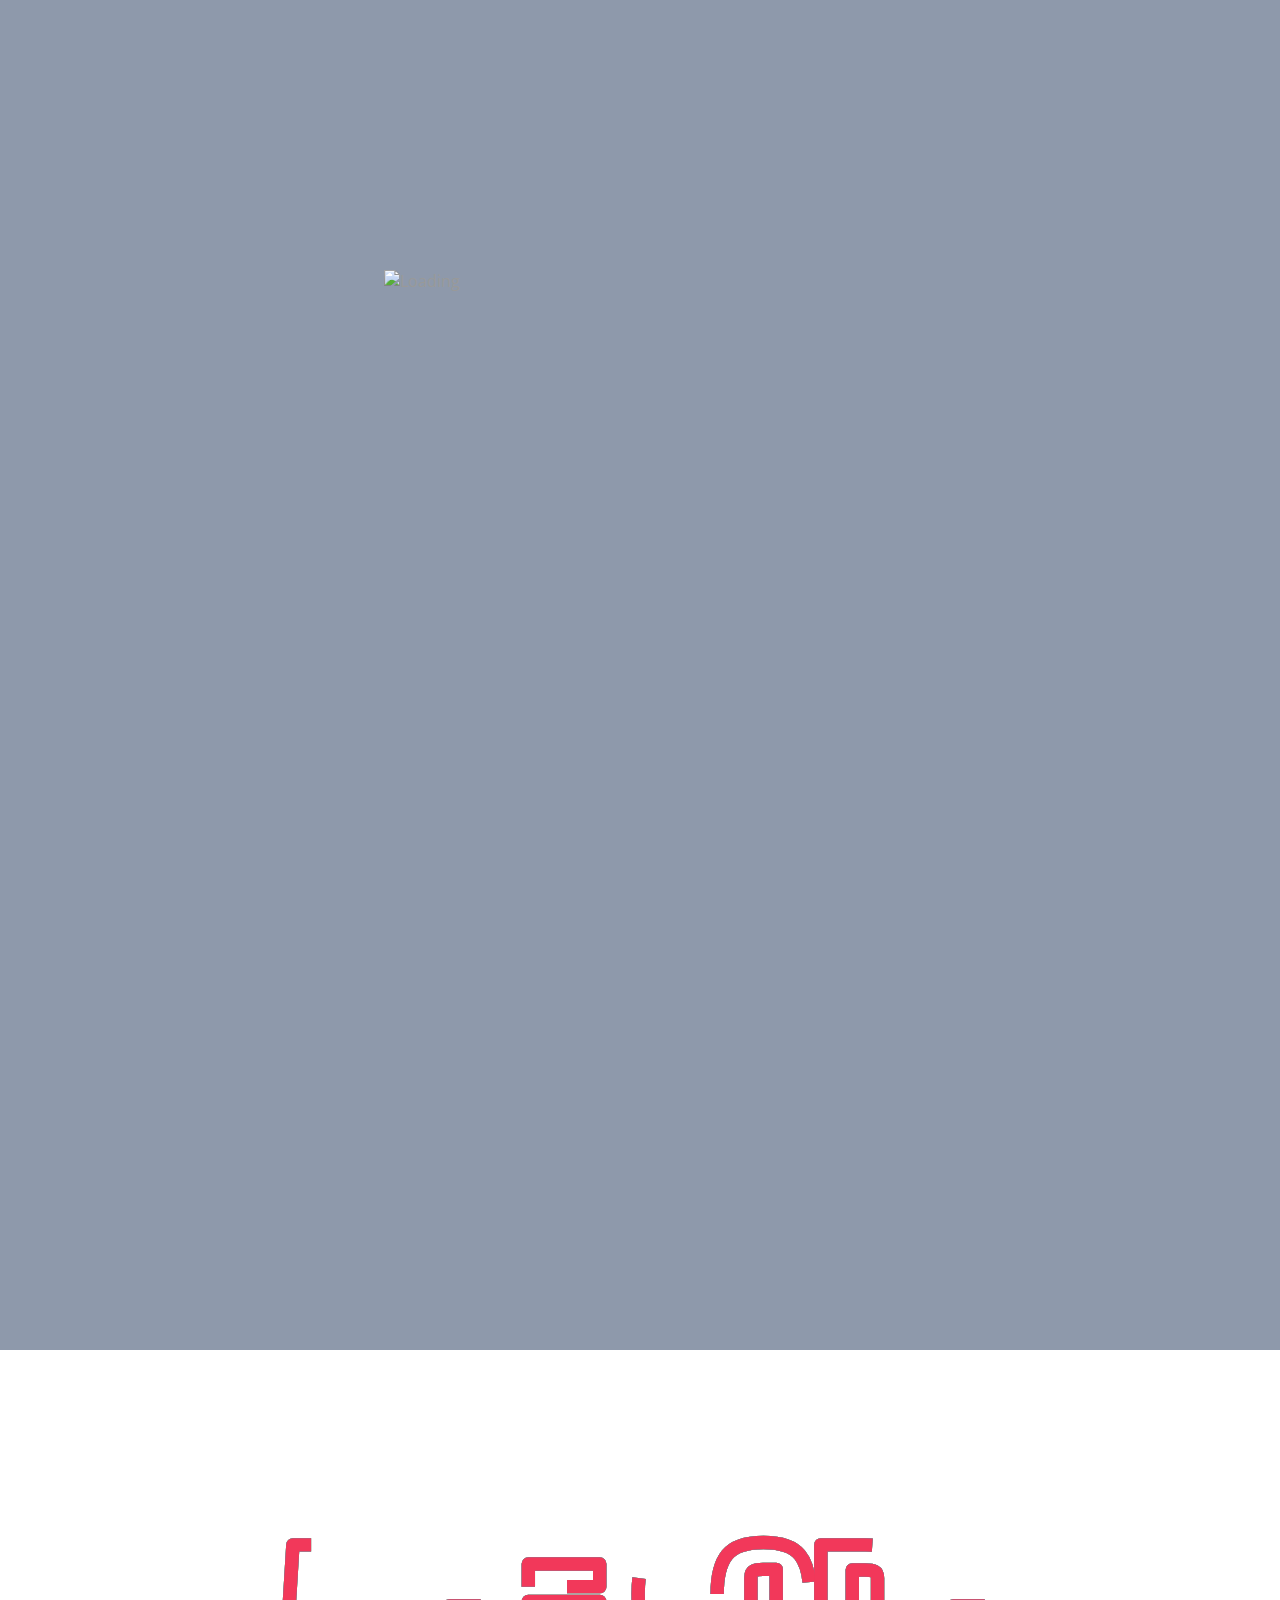
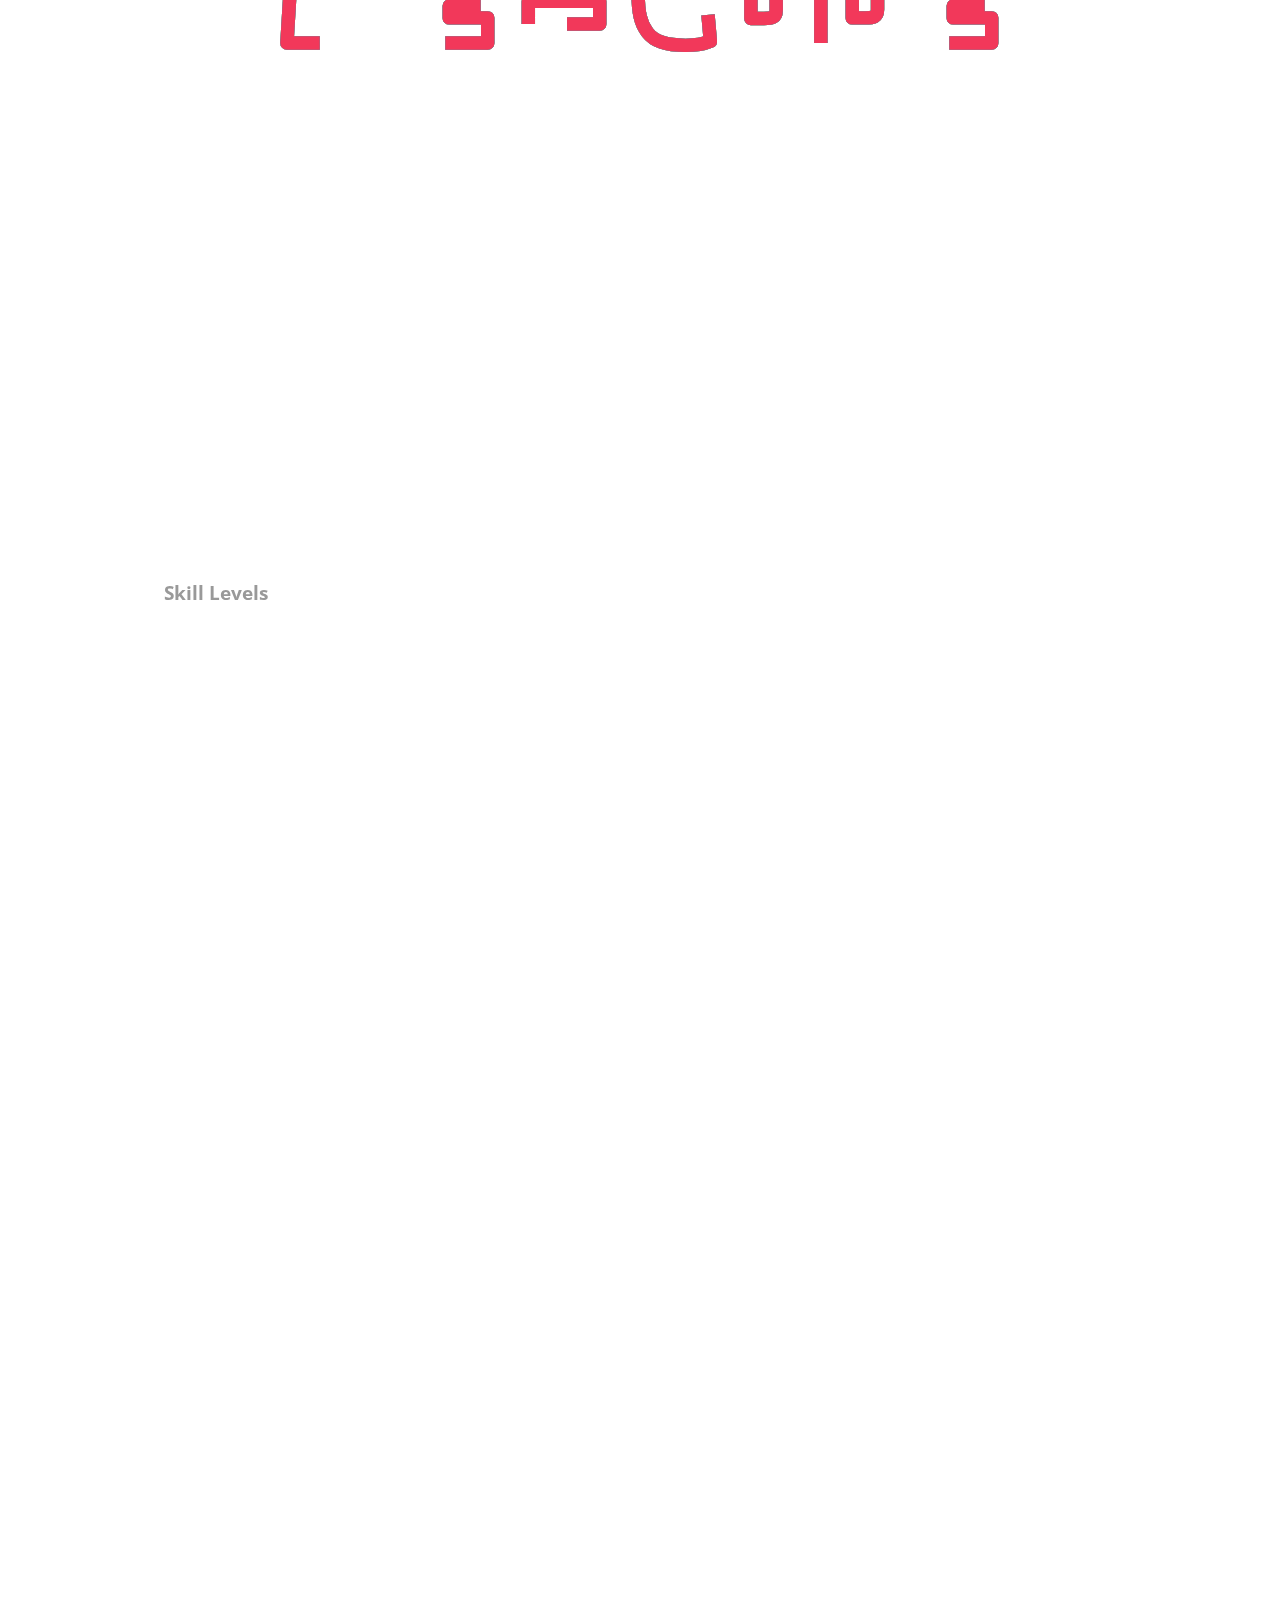
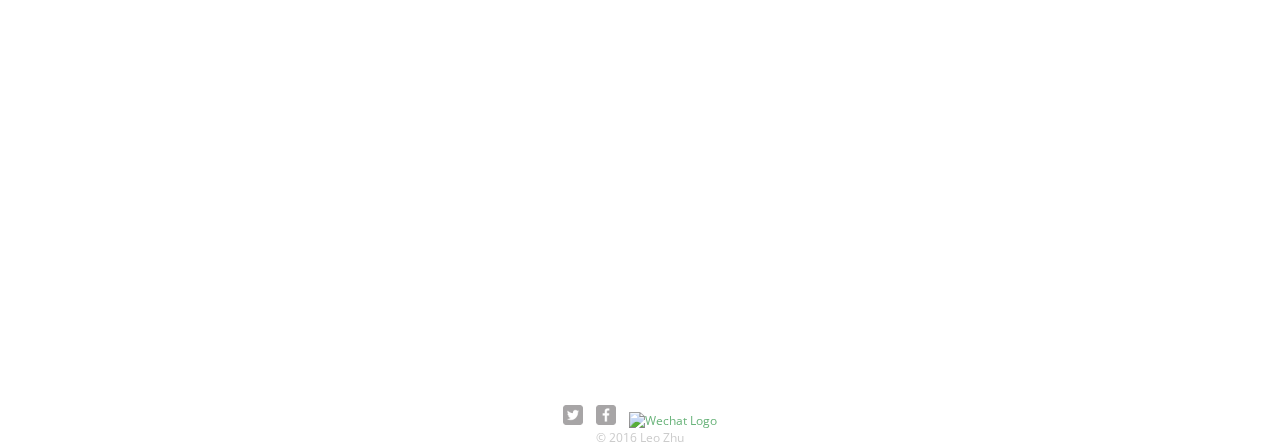
==== index.html @ d6ce80a2 "Add files via upload" ====
<!DOCTYPE html>
<html>
	<head>
		<meta charset="utf-8">
		<title>Leo Zhu | Student | Designer | Developer</title>
		<link rel="stylesheet" href="css/normalize.css">
		<link href="https://fonts.googleapis.com/css?family=Changa+One|Open+Sans:400,400i,700,700i,800" rel="stylesheet">
		<link rel="stylesheet" href="css/main.css">
		<link rel="stylesheet" href="css/responsive.css">
		<script src="js/jquery-3.1.1.min.js"></script>
		<meta name="viewport" content="width=device-width, initial-scale=1.0">
	</head>

	<body>
	<img src="img/background.jpg" alt="" id="bg">
	
	<div id="loader">
		<img src="img/bars.svg" alt="Loading" height="20%" width="20%">
	</div>
	
	<div id="entire-page">
	<div class="header">
		<a href="index.html" id="logo">
				<h1>Leo Zhu</h1>
				<h2>Student | Designer | Developer</h2>
			</a>
			<nav>
				<ul>
					<li><a href="#portfolio"  id="scrollToPortfolio" class="svg-wrapper">
						<svg height="60" width="120" xmlns="http://www.w3.org/2000/svg" class="svg-rect">
							<rect class="shape" height="60" width="120" />
						</svg>
						<div class="text">Portfolio</div>
					</a></li>
					<li><a href="#about" id="scrollToAbout" class="svg-wrapper">
						<svg height="60" width="120" xmlns="http://www.w3.org/2000/svg" class="svg-rect">
							<rect class="shape" height="60" width="120" />3
						</svg>
						<div class="text">About</div>
					</a></li>
					<li><a href="#contact" id="scrollToContact" class="svg-wrapper">
						<svg height="60" width="120" xmlns="http://www.w3.org/2000/svg" class="svg-rect">
							<rect class="shape" height="60" width="120" />
						</svg>
						<div class="text">Contact</div>
					</a></li>
				</ul>
			</nav>
			</div>
	
<div class="hero" id="particles-js">
   <div class="w wave1"></div>
   <div class="w wave2"></div>
   <div class="w wave3"></div>
   <div class="w wave4"></div>
</div>
		
		
		
		
		<div>
		<svg viewBox="0 0 600 200" class="animated-text">
  <!-- Symbol with text -->
  <symbol id="s-text">
    <text id="portfolio" text-anchor="middle"
          x="50%"
          y="35%"
          dy=".35em"
          class="text--line"
          >
      Hi, I am Leo Zhu.
    </text>    
  </symbol>
  
  <!-- Clippath  with text -->
  <clippath id="cp-text">
    <text text-anchor="middle"
          x="50%"
          y="35%"
          dy=".35em"
          class="text--line"
          >
      Hi, I am Leo Zhu.
    </text>
  </clippath>
  

  <!-- Group for shadow -->
  <g clip-path="url(#cp-text)" class="shadow">
    <rect
          width="100%"
          height="100%"         
          class="anim-shape anim-shape--shadow"
          ></rect>
  </g>

  <!-- Group with clippath for text-->
  <g clip-path="url(#cp-text)" class="colortext">
    <!-- Animated shapes inside text -->
    <rect
          width="100%"
          height="100%"         
          class="anim-shape"
          ></rect>
    <rect
          width="80%"
          height="100%"         
          class="anim-shape"
          ></rect>
    <rect
          width="60%"
          height="100%"         
          class="anim-shape"
          ></rect>
    <rect
          width="40%"
          height="100%"         
          class="anim-shape"
          ></rect>
    <rect
          width="20%"
          height="100%"         
          class="anim-shape"
          ></rect>
  </g>

  <!-- Transparent copy of text to keep
         patterned text selectable -->
  <use xlink:href="#s-text"
       class="text--transparent"></use>
</svg>
	<div id="wrapper">
			<section>
				<ul id="gallery">
					<li class="pop-in">
						<a href="https://itunes.apple.com/app/id1145043890"> 
							<img src = "img/Number-Chain!.png" alt="">
							<p>"Number Chain!" is now avaiable on iTunes Store for both iPhone and iPad</p>
						</a>
					</li>
					<li class="pop-in">
						<a href="img/achievement.png"> 
							<img src = "img/achievement.png" alt="">
							<p>Academic achievement</p>
						</a>
					</li>
					<li class="pop-in">
						<a href="img/big-data-weather.png"> 
							<img src = "img/big-data-weather.png" alt="">
							<p>Big data weather assignment with Java</p>
						</a>
					</li>
					<li class="pop-in">
						<a href="img/pacman.png"> 
							<img src = "img/pacman.png" alt="">
							<p>Pacman game created with Java and Artificial Intelligence</p>
						</a>
					</li>
					<li class="pop-in">
						<a href="img/labyrinth-board-game.png"> 
							<img src = "img/labyrinth-board-game.png" alt="">
							<p>Labyrinth board game with Java and Artificial Intelligence</p>
						</a>
					</li>
					<li class="pop-in">
						<a href="img/mission-impossible.png"> 
							<img src = "img/mission-impossible.png" alt="">
							<p>Mission Impossible with JavaFx (self-made "The World's Hardest Game" with level builder)</p>
						</a>
					</li>
					<li class="pop-in">
						<a href="img/cai-mathematics.png"> 
							<img src = "img/cai-mathematics.png" alt="">
							<p>CAI system for mathematics created with Java</p>
						</a>
					</li>
					<li class="pop-in">
						<a href="img/fractal.png"> 
							<img src = "img/fractal.png" alt="">
							<p>Experimenting with fractal using Java</p>
						</a>
					</li>
					<li class="pop-in">
						<a href="img/face-detection.png"> 
							<img src = "img/face-detection.png" alt="">
							<p>Face Detection With Java and OpenCV.(Haar Cascade and Lbp Cascade)</p>
						</a>
					</li>
				</ul>
			</section>
			</div>
			</div>

			<div>
			<svg viewBox="0 0 600 300" id="rotating-text" >

  <!-- Symbol -->
  <symbol id="r-text">
    <text id="about" text-anchor="middle"
          x="50%" y="50%" dy=".35em">
      ME = Code
    </text>
  </symbol>  

  <!-- Duplicate symbols -->
  <use xlink:href="#r-text" class="text"
       ></use>
  <use xlink:href="#r-text" class="text"
       ></use>
  <use xlink:href="#r-text" class="text"
       ></use>
  <use xlink:href="#r-text" class="text"
       ></use>
  <use xlink:href="#r-text" class="text"
       ></use>

</svg>
			<div id="wrapper">
			<section class="fadeinup">
				<img src="img/LeoZhuProfilePicture.jpg" alt="Picture of Leo Zhu" class="profile-photo">
				<h3>About me</h3>
				<p>Hi, my name is Leo Zhu! This is my personal portfolio featuring all the awesome stuffs that I did in the past or that I am currently working on.</p>
				<p>I am currently a first-year student at the University of Waterloo, who have fair amount of experiences in Java, C#, and Unity3d.
				I am majoring in Computer Science, and I am learning more about Javascript, C++, Html, Python, Racket, Css, and even more.</p>
				<p>Simply click on the "<a href="index.html">Portfolio</a>" and see what I have accomplished in the past.</p>
				<p>If you want to be a friend of mine, check me out on facebook. <a href="https://www.facebook.com/leo.zhu.7927">Leo Zhu</a>
				<br>Or if you use wechat, friend me on wechat as well. <a href="http://weixin.qq.com/r/CFrz6_TE67mUraCI9w8a">Leo, Wechat ID: fgjk123fj</a>
				(Link only work on mobile version)</br></p>
				<p>If you would like to follow me on Twitter, my username is <a href="https://twitter.com/leozhu98">@leozhu98</a></p>
			</section>

			<section>
				<h3><br>Skill Levels</br></h3>
				<div>
<div class="skillbar clearfix pop-in" data-percent="50%">
	<div class="skillbar-title" style="background: #d35400;"><span>HTML</span></div>
	<div class="skillbar-left">
		<div class="skillbar-bar" style="background: #e67e22;"></div>
		<div class="skill-bar-percent">50%</div>
	</div>
</div> <!-- End Skill Bar -->

<div class="skillbar clearfix pop-in" data-percent="30%">
	<div class="skillbar-title" style="background: #2980b9;"><span>CSS</span></div>
	<div class="skillbar-left">
	<div class="skillbar-bar" style="background: #3498db;"></div>
	<div class="skill-bar-percent">30%</div>
	</div>
</div> <!-- End Skill Bar -->

<div class="skillbar clearfix pop-in" data-percent="40%">
	<div class="skillbar-title" style="background: #2c3e50;"><span>JQUERY</span></div>
	<div class="skillbar-left">
	<div class="skillbar-bar" style="background: #33495E;"></div>
	<div class="skill-bar-percent">40%</div>
	</div>
</div> <!-- End Skill Bar -->

<div class="skillbar clearfix pop-in" data-percent="10%">
	<div class="skillbar-title" style="background: #46465e;"><span>SVG</span></div>
	<div class="skillbar-left">
	<div class="skillbar-bar" style="background: #5a68a5;"></div>
	<div class="skill-bar-percent">10%</div>
	</div>
</div> <!-- End Skill Bar -->

<div class="skillbar clearfix pop-in" data-percent="90%">
	<div class="skillbar-title" style="background: #333333;"><span>JAVA</span></div>
	<div class="skillbar-left">
	<div class="skillbar-bar" style="background: #525252;"></div>
	<div class="skill-bar-percent">90%</div>
	</div>
</div> <!-- End Skill Bar -->

<div class="skillbar clearfix pop-in" data-percent="50%">
	<div class="skillbar-title" style="background: #27ae60;"><span>C++</span></div>
	<div class="skillbar-left">
	<div class="skillbar-bar" style="background: #2ecc71;"></div>
	<div class="skill-bar-percent">50%</div>
	</div>
</div> <!-- End Skill Bar -->

<div class="skillbar clearfix pop-in" data-percent="60%">
	<div class="skillbar-title" style="background: #124e8c;"><span>C#</span></div>
	<div class="skillbar-left">
	<div class="skillbar-bar" style="background: #4288d0;"></div>
	<div class="skill-bar-percent">60%</div>
	</div>
</div> <!-- End Skill Bar -->

<div class="skillbar clearfix pop-in" data-percent="10%">
	<div class="skillbar-title" style="background: #d35400;"><span>PYTHON</span></div>
	<div class="skillbar-left">
	<div class="skillbar-bar" style="background: #e67e22;"></div>
	<div class="skill-bar-percent">10%</div>
	</div>
</div> <!-- End Skill Bar -->

<div class="skillbar clearfix pop-in" data-percent="55%">
	<div class="skillbar-title" style="background: #2980b9;"><span>RACKET</span></div>
		<div class="skillbar-left">
		<div class="skillbar-bar" style="background: #3498db;"></div>
		<div class="skill-bar-percent">55%</div>
	</div>
</div> <!-- End Skill Bar -->

<div class="skillbar clearfix pop-in" data-percent="65%">
	<div class="skillbar-title" style="background: #2c3e50;"><span>UNITY3D</span></div>
	<div class="skillbar-left">
	<div class="skillbar-bar" style="background: #33495E;"></div>
	<div class="skill-bar-percent">65%</div>
	</div>
</div> <!-- End Skill Bar -->

<div class="skillbar clearfix pop-in" data-percent="5%">
	<div class="skillbar-title" style="background: #46465e;"><span>BLENDER</span></div>
	<div class="skillbar-left">
	<div class="skillbar-bar" style="background: #5a68a5;"></div>
	<div class="skill-bar-percent">5%</div>
	</div>
</div> <!-- End Skill Bar -->

<div class="skillbar clearfix pop-in" data-percent="70%">
	<div class="skillbar-title" style="background: #333333;"><span>PHOTOSHOP</span></div>
	<div class="skillbar-left">
	<div class="skillbar-bar" style="background: #525252;"></div>
	<div class="skill-bar-percent">70%</div>
	</div>
</div> <!-- End Skill Bar -->

<div class="skillbar clearfix pop-in" data-percent="10%">
	<div class="skillbar-title" style="background: #27ae60;"><span>AFTER EFFECTS</span></div>
	<div class="skillbar-left">
	<div class="skillbar-bar" style="background: #2ecc71;"></div>
	<div class="skill-bar-percent">10%</div>
	</div>
</div> <!-- End Skill Bar -->

<div class="skillbar clearfix pop-in" data-percent="10%">
	<div class="skillbar-title" style="background: #124e8c;"><span>ILLUSTRATOR</span></div>
	<div class="skillbar-left">
	<div class="skillbar-bar" style="background: #4288d0;"></div>
	<div class="skill-bar-percent">10%</div>
	</div>
</div> <!-- End Skill Bar -->

</div>
				</section>
			</div>
			</div>
			
			
			<div>
			<svg class="heart-loader" xmlns:rdf="http://www.w3.org/1999/02/22-rdf-syntax-ns#" xmlns:svg="http://www.w3.org/2000/svg" xmlns="http://www.w3.org/2000/svg" xmlns:xlink="http://www.w3.org/1999/xlink" viewBox="0 0 1000 338" version="1.1">
   <!-- Symbol with text -->
  <symbol id="heart-text">
    <text id="contact" class = "animated-text" text-anchor="middle"
          x="50%"
          y="35%"
          dy=".35em"
          class="text--line"
          >
      Like me? Contact me!
    </text>    
  </symbol>
  
  <!-- Clippath  with text -->
  <clippath id="heart-text">
    <text class = "animated-text" text-anchor="middle"
          x="50%"
          y="50%"
          dy=".35em"
          class="text--line"
          >
      Like me? Contact me!
    </text>
  </clippath>
  

  <!-- Group for shadow -->
  <g clip-path="url(#heart-text)" class="shadow">
    <rect
          width="100%"
          height="100%"         
          class="anim-shape anim-shape--shadow"
          ></rect>
  </g>

  <!-- Group with clippath for text-->
  <g clip-path="url(#heart-text)" class="colortext">
    <!-- Animated shapes inside text -->
    <rect
          width="100%"
          height="100%"         
          class="anim-shape"
          ></rect>
    <rect
          width="80%"
          height="100%"         
          class="anim-shape"
          ></rect>
    <rect
          width="60%"
          height="100%"         
          class="anim-shape"
          ></rect>
    <rect
          width="40%"
          height="100%"         
          class="anim-shape"
          ></rect>
    <rect
          width="20%"
          height="100%"         
          class="anim-shape"
          ></rect>
  </g>
  
  
  
  
  
  
  
  <g class="heart-loader__group">
    <path class="heart-loader__square" stroke-width="1" fill="none" d="M0,30 0,90 60,90 60,30z"/>
    <path class="heart-loader__circle m--left" stroke-width="1" fill="none" d="M60,60 a30,30 0 0,1 -60,0 a30,30 0 0,1 60,0"/>
    <path class="heart-loader__circle m--right" stroke-width="1" fill="none" d="M60,60 a30,30 0 0,1 -60,0 a30,30 0 0,1 60,0"/>
    <path class="heart-loader__heartPath" stroke-width="2" d="M60,30 a30,30 0 0,1 0,60 L0,90 0,30 a30,30 0 0,1 60,0" />
  </g>
</svg>
			
			
			<div class="fadeinup" id="wrapper">
			
			<section id="primary">
				<h3>General Information</h3>
				<p>If you have any questions regarding any projects that I have worked on, please do not hesitate to contact me.</p>
				<p>Or if you just want to know me better, I am willing to chat with you as well.</p>
				<p>Be a friend of mine, and check me out on Facebook, Twitter, or Wechat!</p>
				<p>Thank you for any support that you have provided me. Thank you.</p>
			</section>
			<section id="secondary">
				<h3>Contact details</h3>
				<ul class="contact-info">
					<!--<li class="phone"><a href="tel:555-555-5555">555-555-5555</a></li>*/-->
					<li class="mail"><a href="mailto:yuner25699@gmail.com">yuner25699@gmail.com</a></li>
					<li class="twitter"><a href="http://twitter.com/intent/tweet?screen_name=leozhu98">@leozhu98</a></li>
					<li class="facebook"><a href="https://www.facebook.com/leo.zhu.7927">Leo Zhu</a></li>
					<li class="wechat"><a href="http://weixin.qq.com/r/CFrz6_TE67mUraCI9w8a">Leo, Wechat ID: fgjk123fj</a></li>
				</ul>
			</section>
			</div>
			</div>
		<footer>
				<a href="https://twitter.com/leozhu98"><img src="img/twitter-wrap.png" alt="Twitter Logo" class="social-icon"></a>
				<a href="https://www.facebook.com/leo.zhu.7927"><img src="img/facebook-wrap.png" alt="Facebook Logo" class="social-icon"></a>
				<a href="http://weixin.qq.com/r/CFrz6_TE67mUraCI9w8a"><img src="img/wechat-wrap.png" alt="Wechat Logo" class="social-icon"></a>
				<p>&copy; 2016 Leo Zhu</p>
			</footer>
			<a href="#" id="back-to-top" title="Back to top">&uarr;</a>
</div>	
	<script src="js/main.js"></script>
        <script src="js/wave.js"></script>
	
	</body>
</html>
---- css/main.css ----
/***********************************
GENERAL
************************************/
html, body {
	height:100%;
	width: 100%;
}

body {
	font-family: 'Open Sans', sans-serif;
	weight: 100%;
}

#bg {
  position: fixed; 
  top: 0; 
  left: 0; 
  z-index: -1;
  /* Preserve aspet ratio */
  max-width: 120%;
  max-height: 120%;
  min-width: 100%;
  min-height: 100%;
}

#wrapper {
	max-width: 1080px;
	margin: 0 auto;
	padding: 0 5%;
}

a {
	text-decoration : none;
}

img {
	max-width: 100%;
}

h3 {
	margin: 0 0 1em 0;
}

#secondary{
	margin: 20px 0 0 0;
}





/***********************************
HEADING
************************************/

#logo {
	text-align: center;
	margin: 0
}

.hide-logo{
	display: none;
}

#logo:hover, #logo:focus{
	transform-origin: 0% 50%;
	animation: bigger-font 0.5s ease-out;
}

@keyframes bigger-font{
	50%{
		transform: scale(1.1);
	}
	100%{
		transform: scale(1);
	}
}

h1 {
	font-family: 'Changa One', sans-serif;
	margin: 15px 0;
	font-size: 1.75em;
	font-weight: normal;
	line-height: 0.8em;
}

h2 {
	font-family: 'Changa One', sans-serif;
	font-size: 1em;
	margin: -5px 0 0;
	font-weight: normal;
}



/***********************************
NAVIGATION
************************************/

nav {
	text-align: center;
}

nav ul{
	list-style: none;
	margin: 0 10px;
	padding: 0;
	height: 5.5em;
}

nav li {
	display: inline-block;
	max-width: 30%;
}

nav a {
	font-weight: 800;
	padding: 15px 10px;
}



/***********************************
FOOTER
************************************/

footer {
	font-size: 0.75em;
	text-align: center;
	clear: both;
	padding-top: 50px;
	color: #ccc;
	margin: 0 0 10px 0;
}

.social-icon {
	width: 20px;
	height: 20px;
	margin: 0 5px;
}


/***********************************
Back to top
*********************************/
#back-to-top {
    position: fixed;
    bottom: 40px;
    right: 40px;
    z-index: 9999;
    width: 32px;
    height: 32px;
    text-align: center;
    line-height: 30px;
    background: #f5f5f5;
    color: #444;
    cursor: pointer;
    border: 0;
    border-radius: 2px;
    text-decoration: none;
    transition: opacity 0.2s ease-out;
    opacity: 0;
}
#back-to-top:hover, #back-to-top:focus{
    background: #e9ebec;
}
#back-to-top.show {
    opacity: 1;
}



/***********************************
PAGE: PORTFOLIO
************************************/

#gallery {
	margin: 0;
	padding: 0;
	list-style: none;
}

#gallery li {
	float: left;
	width: 80%;
	margin: 10%;
	background-color: #f2f0f3;
}

@keyframes pop{
	0%{
		transform: scale(1);
	}
	50%{
		transform: scale(1.15);
	}
	100%{
		transform: scale(1);
	}
}

.pop-in{
	opacity: 0;
}

.show-pop{
	animation: fadeInUp 1.0s ease-out forwards;
}

.pop-hover{
	animation: pop 0.4s ease-out forwards;
}

#gallery li a p {
	margin: 0;
	padding: 5%;
	font-size: 0.75em;
	font-family: 'Open Sans', sans-serif;
	color: #8e99ab;
}

#gallery li:nth-child(n+1) {
	clear: left;
}

/***********************************
PAGE: ABOUT
************************************/

.profile-photo {
	display: block;
	max-width: 150px;
	margin: 0 auto 30px;
	border-radius: 100%;
}




/***********************************
PAGE: CONTACT
************************************/

.contact-info {
	list-style: none;
	padding: 0;
	margin: 0;
	font-size: 0.9em;
}

.contact-info a {
	display: block;
	min-height: 20px;
	background-repeat: no-repeat;
	background-size: 20px 20px;
	padding: 0 0 0 30px;
	margin: 0 0 10px;
}

.contact-info li.phone  a{
	background-image: url('../img/phone.png');
}

.contact-info li.mail  a{
	background-image: url('../img/mail.png');
}

.contact-info li.twitter  a{
	background-image: url('../img/twitter.png');
}

.contact-info li.facebook  a{
	background-image: url('../img/facebook.png');
}

.contact-info li.wechat  a{
	background-image: url('../img/wechat.png');
}


/***********************************
COLORS
************************************/

/* site body */
body {
	background-color: #fff;
	color: #999;
}

/* nav background on mobile */


/* logo text */
h1,h2 {
	color: #fff;
	padding: 0px 0px 20px 0px;
}

/* links */
a {
	color: #6ab47b;
}

/* nav link */
nav a, nav a:visited {
	color: #fff;
}

/* selected nav link */
nav a.selected .text{
	color: #32673f;
}


/***********************************
Load
************************************/

@keyframes fadeIn {
  0% {
    opacity: 0;
  }

  100% {
    opacity: 1;
  }
}


@keyframes fadeInUp {
  0% {
    opacity: 0;
	transform: translate(0em, 5em);
  }
  85% {
    opacity: 0.8;
	transform: translate(0em, -0.5em);
  }
  100% {
    opacity: 1;
	transform: translate(0em, 0em);
  }
}


.fadeinup {
	opacity:0;
}

.startFade{
	animation: fadeInUp 1.0s ease-out forwards;
}



/*************************
Button animation
*************************/

.svg-wrapper{
	display: inline-block;
}

.shape {
	width: 100%;
	fill: transparent;
    stroke-dasharray: 140 540;
    stroke-dashoffset: -474;
	stroke-width: 8px;
	stroke: #48525e;
}

.text {
  color: #fff;
  font-family: 'Changa One', sans-serif;
  font-size: 1.15em;
  text-align: center;
  font-weight: 800;
  position: relative;
  top: -45px;
}

@keyframes draw {
  0% {
    stroke-dasharray: 140 540;
    stroke-dashoffset: -474;
    stroke-width: 8px;
  }
  100% {
    stroke-dasharray: 760;
    stroke-dashoffset: 0;
    stroke-width: 10px;
  }
}

@keyframes change-color{
	100%{
		color: #48525e;
	}
}


.svg-rect{
	max-width: 100%;
}

.svg-wrapper:hover .shape, .svg-wrapper:focus .shape {
  animation: 0.5s draw linear forwards;
}


.svg-wrapper:hover .text, .svg-wrapper:focus .text{
  animation: change-color 0.4s ease-out forwards;
}

/*************************************
text animation
************************************/


.text--transparent {
  fill: transparent;
}

.anim-shape {
  transform-origin: 0x 150px;
  transform: scale(0, 1) translate(0, 0);
  animation: moving-panel 7s ease-out infinite;
}

.colortext .anim-shape:nth-child(1) {
  fill: #0E1826;
}

.colortext .anim-shape:nth-child(2) {
  fill: #166973;
}

.colortext .anim-shape:nth-child(3) {
  fill: #65BFA6;
}

.colortext .anim-shape:nth-child(4) {
  fill: #F2CD5C;
}

.colortext .anim-shape:nth-child(5) {
  fill: #F26444;
}

.shadow {
  transform: translate(4px, 4px);
}

.anim-shape--shadow {
  fill: #000;
  fill-opacity: .2;
}

@keyframes moving-panel {
  50% {
    transform: scale(1, 1) translate(20px, 0);
  }
  
  80%{
	  transform: scale(1, 1) translate(20px, 0);
  }
  
  100%{
	  transform: scale(0, 1) translate(2100px, 0);
  }
}

/* Other stuff */

.animated-text{
	font-size: 3.8em;
	font-weight: 800;
	font-family: 'Open Sans', sans-serif;
	text-transform: uppercase;
	position: relative;
	width: 100%;
	height: 50%;
	margin-top: 10%;
}


/***************************
Rotating Text
***************************/

#rotating-text .text {
  fill: none;
  stroke-width: 4;
  stroke-linejoin: round;
  stroke-dasharray: 70 330;
  stroke-dashoffset: 0;
  animation: stroke 6s infinite linear;
}

#rotating-text .text:nth-child(5n + 1) {
  stroke: #F2385A;
  animation-delay: -1.2s;
}
#rotating-text .text:nth-child(5n + 2) {
  stroke: #F5A503;
  animation-delay: -2.4s;
}

#rotating-text .text:nth-child(5n + 3) {
  stroke: #999;
  animation-delay: -3.6s;
}

#rotating-text .text:nth-child(5n + 4) {
  stroke: #56D9CD;
  animation-delay: -4.8s;
}

#rotating-text .text:nth-child(5n + 5) {
  stroke: #3AA1BF;
  animation-delay: -6s;
}


@keyframes stroke {
  100% {
    stroke-dashoffset: -400;
  }
}

#rotating-text {
 font-size: 4em;
	font-weight: 800;
	font-family: 'Open Sans', sans-serif;
	text-transform: uppercase;
  margin: 0;
  position: relative;
  width: 100%;
  height: 100%;
}


/**********************************
HEART and Text
**********************************/

*, *:before, *:after {
  box-sizing: border-box;
  margin: 0;
  padding: 0;
}

.heart-loader {
  display: block;
  position: relative;
  left: 5%;
  width: 95%;
  height: 100%;
  overflow: visible;
}
.heart-loader__group {
          transform-origin: 0 90px;
          animation: group-anim 7s 1s infinite;
}
.heart-loader__square {
  stroke: #B8B8B8;
  stroke-dasharray: 240, 240;
  stroke-dashoffset: 240;
          animation: square-anim 7s 1s infinite;
}
.heart-loader__circle {
  stroke: #B8B8B8;
  stroke-dasharray: 188.522, 188.522;
  stroke-dashoffset: 188.522;
          transform-origin: 60px 30px;
}
.heart-loader__circle.m--left {
          animation: left-circle-anim 7s 1s infinite;
}
.heart-loader__circle.m--right {
          animation: right-circle-anim 7s 1s infinite;
}
.heart-loader__heartPath {
  stroke: #E21737;
  fill: transparent;
  stroke-dasharray: 308.522, 308.522;
  stroke-dashoffset: 308.522;
          animation: heart-anim 7s 1s infinite;
}


@keyframes square-anim {
  12% {
    stroke-dashoffset: 0;
  }
  43% {
    stroke-dashoffset: 0;
    opacity: 1;
  }
  85% {
    stroke-dashoffset: 0;
    opacity: 0;
  }
  100% {
    stroke-dashoffset: 0;
    opacity: 0;
  }
}

@keyframes left-circle-anim {
  12% {
    stroke-dashoffset: 188.522;
  }
  31% {
    stroke-dashoffset: 0;
            transform: translateY(0);
  }
  41% {
    stroke-dashoffset: 0;
            transform: translateY(-30px);
  }
  43% {
    stroke-dashoffset: 0;
            transform: translateY(-30px);
    opacity: 1;
  }
  85% {
    stroke-dashoffset: 0;
            transform: translateY(-30px);
    opacity: 0;
  }
  100% {
    stroke-dashoffset: 0;
            transform: translateY(-30px);
    opacity: 0;
  }
}


@keyframes right-circle-anim {
  12% {
    stroke-dashoffset: 188.522;
  }
  31% {
    stroke-dashoffset: 0;
            transform: translateX(0);
  }
  41% {
    stroke-dashoffset: 0;
            transform: translateX(30px);
  }
  43% {
    stroke-dashoffset: 0;
            transform: translateX(30px);
    opacity: 1;
  }
  85% {
    stroke-dashoffset: 0;
            transform: translateX(30px);
    opacity: 0;
  }
  100% {
    stroke-dashoffset: 0;
            transform: translateX(30px);
    opacity: 0;
  }
}


@keyframes group-anim {
	0%{
		transform: translate3d(400px,100px,0) rotate(0);
	}
  43% {
            transform: translate3d(100px,100px,0) rotate(0);
  }
  54% {
            transform: translate3d(100px,100px,0) rotate(-45deg);
  }
  90% {
    opacity: 1;
	transform: translate3d(100px,100px,0) rotate(-45deg);
  }
  97% {
    opacity: 0;
	transform: translate3d(100px,100px,0) rotate(-45deg);
  }
  100% {
            transform: rotate(-45deg);
    opacity: 0;
  }
}


@keyframes heart-anim {
  45% {
    stroke-dashoffset: 308.522;
    fill: transparent;
  }
  60% {
    stroke-dashoffset: 0;
    fill: transparent;
  }
  77% {
    stroke-dashoffset: 0;
    fill: #E21737;
  }
  100% {
    stroke-dashoffset: 0;
    fill: #E21737;
  }
}



.heart-loader .anim-shape {
  transform-origin: 0x 150px;
  transform: scale(0, 1) translate(0, 0);
  animation: moving-panel-2 7s 1s infinite;
}


@keyframes moving-panel-2 {
  55%{
	opacity: 0;
	transform: scale(0,1) translate(0, 0);
  }
  
  90% {
	  opacity: 1;
    transform: scale(1, 1) translate(20px, 0);
  }
  
   100% {
	 opacity: 0;
	transform: scale(0,1) translate(0, 0);
  }
}


/****************************
Skill Bar Style
**************************/
.skillbar {
	position:relative;
	display:block;
	margin-bottom:15px;
	width:100%;
	background:#e6e6e6;
	height:35px;
	border-radius:3px;
	transition:0.2s linear;
	transition-property:width, background-color;
}

.skillbar-left {
	margin-left: 149px;
}

.skillbar-title {
	position:absolute;
	top:0;
	left:0;
	width:150px;
	font-weight:bold;
	font-size:13px;
	color:#ffffff;
	border-top-left-radius:3px;
	border-bottom-left-radius:3px;
}

.skillbar-title span {
	display:block;
	background:rgba(0, 0, 0, 0.1);
	padding:0 20px;
	height:35px;
	line-height:35px;
	border-top-left-radius:3px;
	border-bottom-left-radius:3px;
}

.skillbar-bar {
	height:35px;
	width:0px;
	border-radius:3px;
}

.skill-bar-percent {
	position:absolute;
	right:10px;
	top:0;
	font-family: 'Changa One', sans-serif;
	font-size:11px;
	height:35px;
	line-height:35px;
	color:#ffffff;
	color:rgba(0, 0, 0, 0.4);
}


/***************************
Header
****************************/

body .hero {
  overflow: hidden;
  position: relative;
  height: 200px;
  background-color: transparent;
  background: linear-gradient(100deg, #7a8b9f, #b4bcc9 25%, #7a8b9f);
}
body .hero .w {
  position: absolute;
  top: 100%;
  left: -25vw;
  right: 0px;
  background: url(../img/whitewave.svg);
  background-position: center;
  background-color:transparent;
}
body .hero .wave1 {
  height: 240px;

          transform: translateY(-40px);
  background-size: 960px 300px;
  opacity: 0.3;
  left: -5vw;
  right: -5vw;
}
body .hero .wave2 {
  height: 240px;

          transform: translateY(-80px);
  background-size: 960px 240px;
  opacity: 0.3;
  left: -80vw;
  right: -5vw;
}
body .hero .wave3 {
  height: 220px;

          transform: translateY(-120px);
  background-size: 880px 220px;
  opacity: 0.2;
  left: 0vw;
  right: -20vw;
}
body .hero .wave4 {
  height: 280px;
          transform: translateY(-160px);
  background-size: 1120px 280px;
  opacity: 0.1;
  left: 0vw;
  right: -40vw;
}

.header{
	height:110px;
}

.header-green{
	animation: fadeInDown 0.5s ease-out forwards;
}

.hide-header{
	animation: fadeOutUp 0.5s ease-out forwards;
}

@keyframes fadeInDown {
  0% {
    opacity: 0;
	transform: translate(0em, -5em);
  }
  100% {
    opacity: 1;
	transform: translate(0em, 0em);
		background-color: #8e99ab;
  }
}

@keyframes fadeOutUp {
  100% {
    opacity: 0;
	transform: translate(0em, -5em);
		display:none;
  }
  0% {
    opacity: 1;
	transform: translate(0em, 0em);
		background-color: #8e99ab;
  }
}


.hide-loading{
	animation: hide-loading 1s ease-out forwards;
}

@keyframes hide-loading {
  100% {
	transform: translate(0em, -100%);
  }
  0% {
	transform: translate(0em, 0em);
  }
}


#loader {
  position: fixed; 
  top: -50%; 
  left: -50%; 
  width: 200%; 
  height: 200%;
	z-index: 1001;
	background-color:#8e99ab;
  }
#loader img {
  position: absolute; 
  top: 0; 
  left: 0; 
  right: 0; 
  bottom: 0; 
  margin: auto; 
}





	body .header {
	  z-index: 1000;
	  position: fixed;
	  top: 0px;
	  left: 0px;
	  right: 0px;
	  padding: 10px 20px;
	}
---- css/responsive.css ----
@media screen and (min-width: 480px){
	
	/***********************************
	TWO COLUMN LAYOUT
	************************************/

	#primary {
		width: 50%;
		float: left;
	}
	
	#secondary {
		width: 40%;
		float: right;
		margin: 0;
	}
	
	/***********************************
	PAGE: PORTFOLIO
	************************************/
	
	#gallery li {
		width: 28.3333%;
		margin: 2.5%
	}
	
	#gallery li:nth-child(n+1) {
		clear: none;
	}	
	
	#gallery li:nth-child(3n+1) {
		clear: left;
	}
	/***********************************
	PAGE: ABOUT
	************************************/
	
	.profile-photo{
		float: left;
		margin: 0 5% 50px 0;
	}
	
}

@media screen and (min-width: 660px){
	
	/***********************************
	HEADER
	************************************/
	
	nav {
		background: none;
		float: right;
		font-size: 1.125em;
		margin-right: 2.5%;
		text-align: right;
		width: 60%;
	}
	
	#logo {
		float: left;
		margin-left: 5%;
		text-align: left;
		width: 30%;
	}
	
	h1 {
		font-size: 2.5em;
	}
	
	h2 {
		font-size: 0.825em;
		margin-bottom: 20px;
	}
	
	body .hero{
		height: 300px;
	}
	
	.hide-logo{
		display: unset;
	}
	
	.header{
		height: 130px;
	}
}
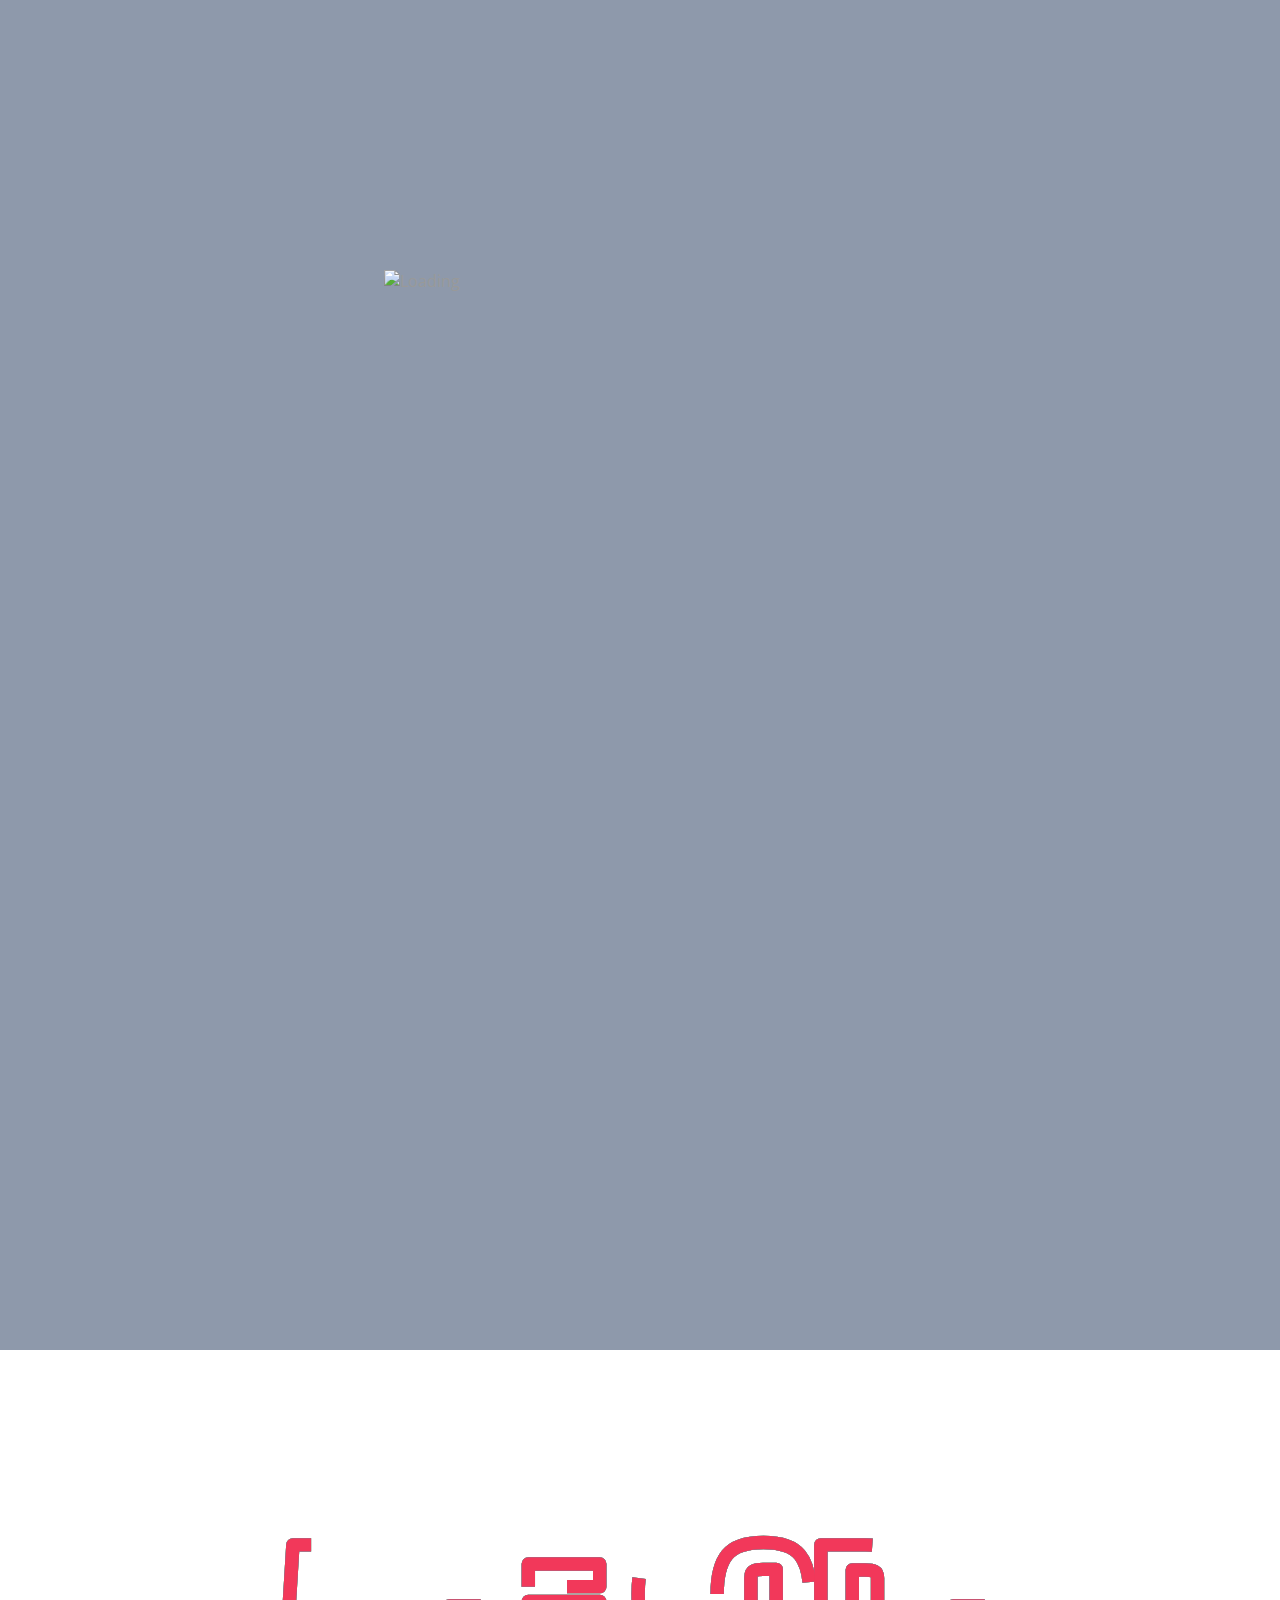
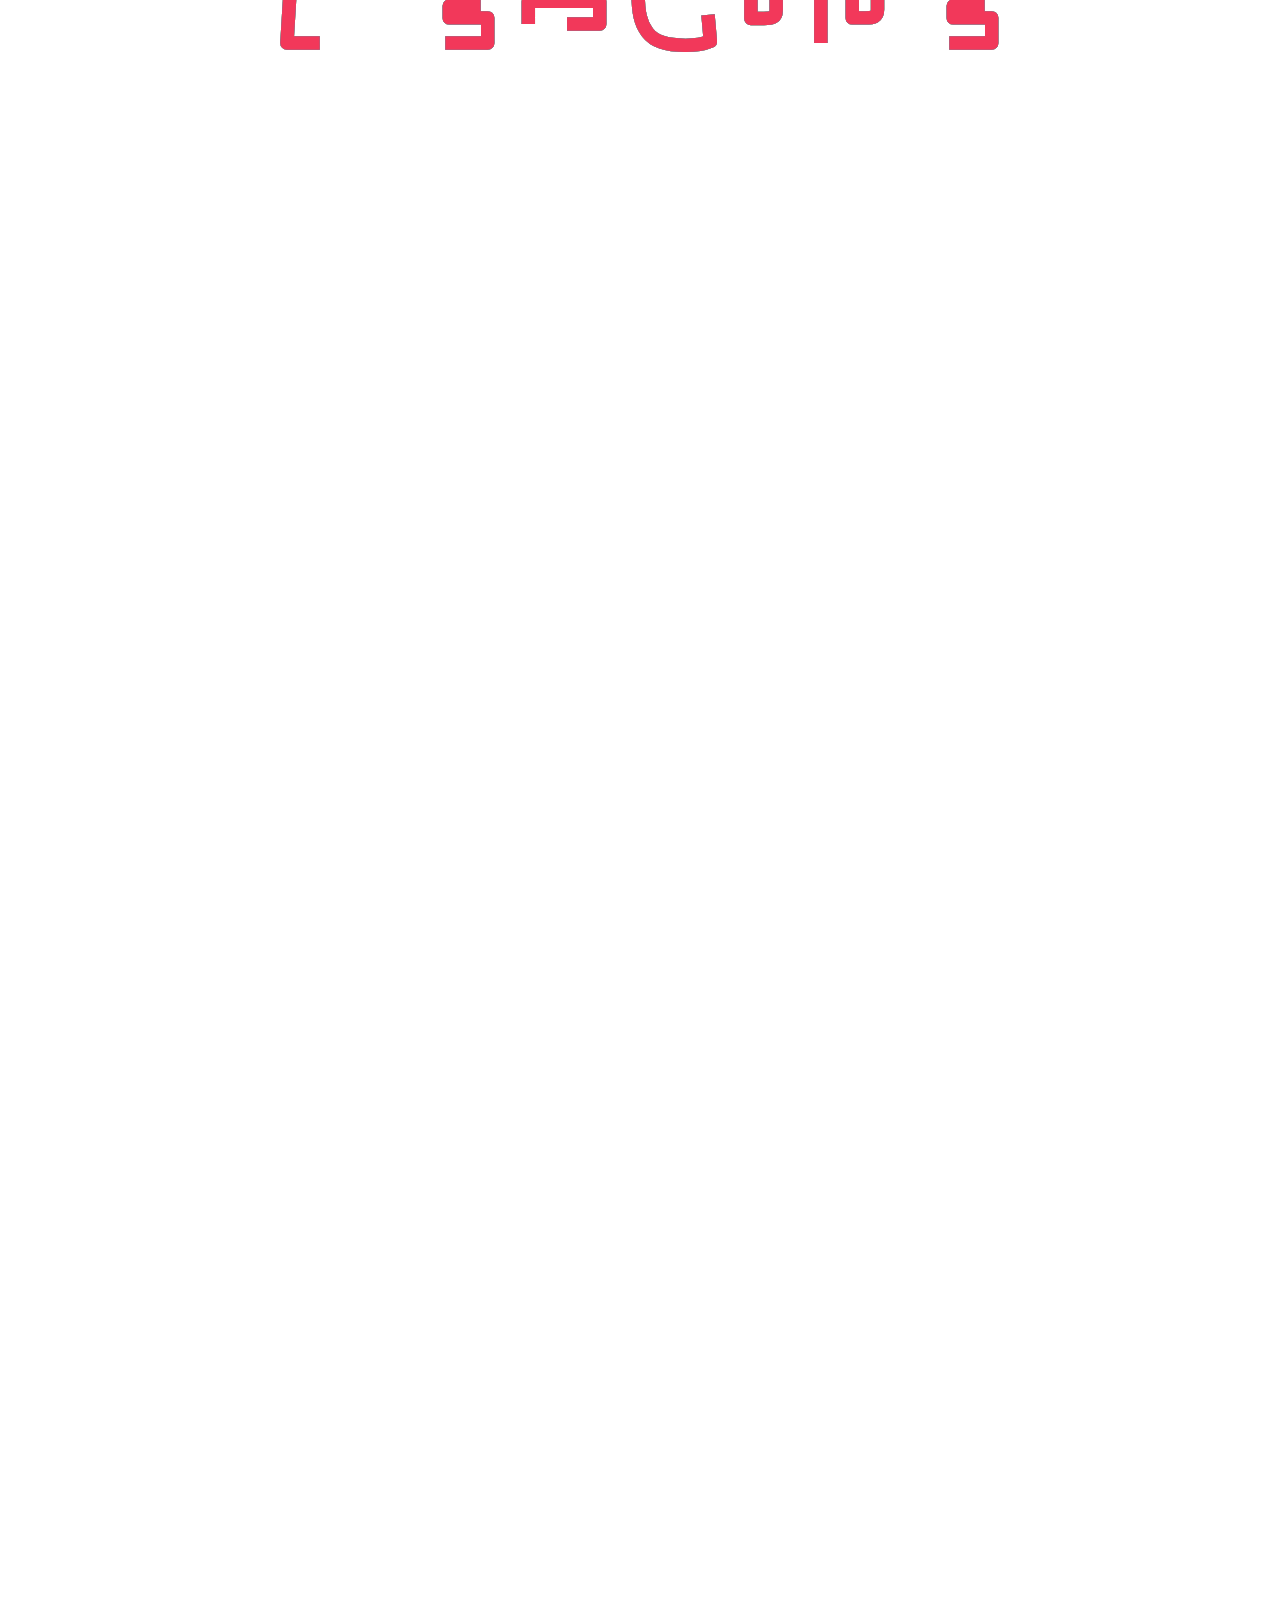
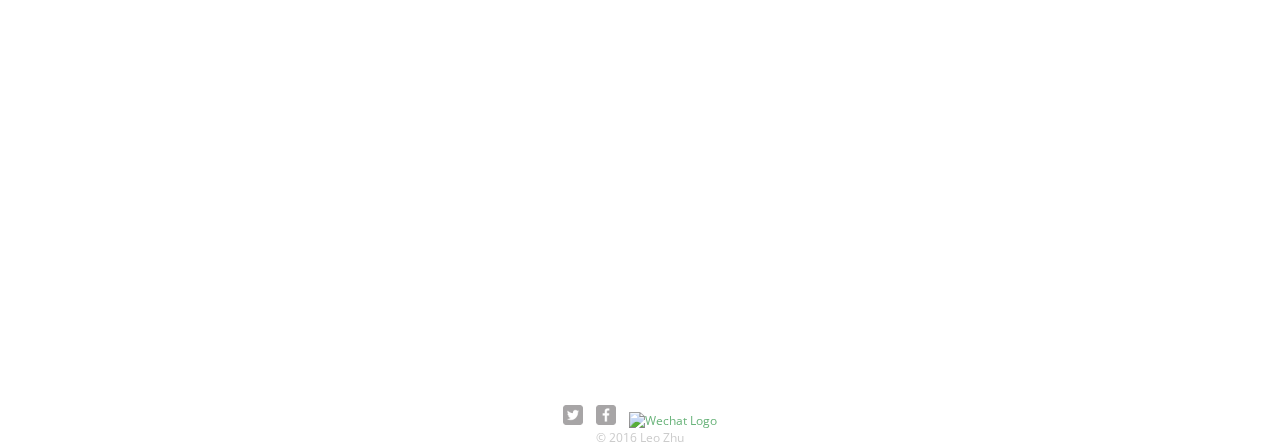
==== commit 6ca1de52: "Add files via upload" ====
--- a/index.html
+++ b/index.html
@@ -1,467 +1,460 @@
 <!DOCTYPE html>
 <html>
 	<head>
-		<meta charset="utf-8">
+		<meta charset="utf-8"/>
 		<title>Leo Zhu | Student | Designer | Developer</title>
-		<link rel="stylesheet" href="css/normalize.css">
-		<link href="https://fonts.googleapis.com/css?family=Changa+One|Open+Sans:400,400i,700,700i,800" rel="stylesheet">
-		<link rel="stylesheet" href="css/main.css">
-		<link rel="stylesheet" href="css/responsive.css">
+		<link rel="stylesheet" href="css/normalize.css"/>
+		<link href="https://fonts.googleapis.com/css?family=Changa+One|Open+Sans:400,400i,700,700i,800" rel="stylesheet"/>
+		<link rel="stylesheet" href="css/main.css"/>
+		<link rel="stylesheet" href="css/responsive.css"/>
 		<script src="js/jquery-3.1.1.min.js"></script>
-		<meta name="viewport" content="width=device-width, initial-scale=1.0">
+		<meta name="viewport" content="width=device-width, initial-scale=1.0"/>
 	</head>
 
 	<body>
-	<img src="img/background.jpg" alt="" id="bg">
-	
-	<div id="loader">
-		<img src="img/bars.svg" alt="Loading" height="20%" width="20%">
-	</div>
-	
-	<div id="entire-page">
-	<div class="header">
-		<a href="index.html" id="logo">
-				<h1>Leo Zhu</h1>
-				<h2>Student | Designer | Developer</h2>
-			</a>
-			<nav>
-				<ul>
-					<li><a href="#portfolio"  id="scrollToPortfolio" class="svg-wrapper">
-						<svg height="60" width="120" xmlns="http://www.w3.org/2000/svg" class="svg-rect">
-							<rect class="shape" height="60" width="120" />
-						</svg>
-						<div class="text">Portfolio</div>
-					</a></li>
-					<li><a href="#about" id="scrollToAbout" class="svg-wrapper">
-						<svg height="60" width="120" xmlns="http://www.w3.org/2000/svg" class="svg-rect">
-							<rect class="shape" height="60" width="120" />3
-						</svg>
-						<div class="text">About</div>
-					</a></li>
-					<li><a href="#contact" id="scrollToContact" class="svg-wrapper">
-						<svg height="60" width="120" xmlns="http://www.w3.org/2000/svg" class="svg-rect">
-							<rect class="shape" height="60" width="120" />
-						</svg>
-						<div class="text">Contact</div>
-					</a></li>
-				</ul>
-			</nav>
+		<img src="img/background.jpg" alt="" id="bg"/>
+
+		<div id="loader">
+			<img src="img/bars.svg" alt="Loading" height="20%" width="20%"/>
+		</div>
+
+		<div id="entire-page">
+			<div class="header">
+				<a href="index.html" id="logo">
+					<h1>Leo Zhu</h1>
+					<h2>Student | Designer | Developer</h2>
+				</a>
+				<nav>
+					<ul>
+						<li><a href="#portfolio"  id="scrollToPortfolio" class="svg-wrapper">
+								<svg height="60" width="120" xmlns="http://www.w3.org/2000/svg" class="svg-rect">
+									<rect class="shape" height="60" width="120" />
+								</svg>
+								<div class="text">Portfolio</div>
+							</a></li>
+						<li><a href="#about" id="scrollToAbout" class="svg-wrapper">
+								<svg height="60" width="120" xmlns="http://www.w3.org/2000/svg" class="svg-rect">
+									<rect class="shape" height="60" width="120" />3
+								</svg>
+								<div class="text">About</div>
+							</a></li>
+						<li><a href="#contact" id="scrollToContact" class="svg-wrapper">
+								<svg height="60" width="120" xmlns="http://www.w3.org/2000/svg" class="svg-rect">
+									<rect class="shape" height="60" width="120" />
+								</svg>
+								<div class="text">Contact</div>
+							</a></li>
+					</ul>
+				</nav>
 			</div>
-	
-<div class="hero" id="particles-js">
-   <div class="w wave1"></div>
-   <div class="w wave2"></div>
-   <div class="w wave3"></div>
-   <div class="w wave4"></div>
-</div>
-		
-		
-		
-		
-		<div>
-		<svg viewBox="0 0 600 200" class="animated-text">
-  <!-- Symbol with text -->
-  <symbol id="s-text">
-    <text id="portfolio" text-anchor="middle"
+
+			<div class="hero" id="particles-js">
+				<div class="w wave1"></div>
+				<div class="w wave2"></div>
+				<div class="w wave3"></div>
+				<div class="w wave4"></div>
+			</div>
+
+			<div>
+				<svg viewBox="0 0 600 200" class="animated-text">
+					<!-- Symbol with text -->
+					<symbol id="s-text">
+						<text id="portfolio" text-anchor="middle"
           x="50%"
           y="35%"
           dy=".35em"
           class="text--line"
           >
       Hi, I am Leo Zhu.
-    </text>    
-  </symbol>
-  
-  <!-- Clippath  with text -->
-  <clippath id="cp-text">
-    <text text-anchor="middle"
+						</text>    
+					</symbol>
+
+					<!-- Clippath  with text -->
+					<clippath id="cp-text">
+						<text text-anchor="middle"
           x="50%"
           y="35%"
           dy=".35em"
           class="text--line"
           >
       Hi, I am Leo Zhu.
-    </text>
-  </clippath>
-  
-
-  <!-- Group for shadow -->
-  <g clip-path="url(#cp-text)" class="shadow">
-    <rect
+						</text>
+					</clippath>
+
+
+					<!-- Group for shadow -->
+					<g clip-path="url(#cp-text)" class="shadow">
+						<rect
           width="100%"
           height="100%"         
           class="anim-shape anim-shape--shadow"
           ></rect>
-  </g>
-
-  <!-- Group with clippath for text-->
-  <g clip-path="url(#cp-text)" class="colortext">
-    <!-- Animated shapes inside text -->
-    <rect
+					</g>
+
+					<!-- Group with clippath for text-->
+					<g clip-path="url(#cp-text)" class="colortext">
+						<!-- Animated shapes inside text -->
+						<rect
           width="100%"
           height="100%"         
           class="anim-shape"
           ></rect>
-    <rect
+						<rect
           width="80%"
           height="100%"         
           class="anim-shape"
           ></rect>
-    <rect
+						<rect
           width="60%"
           height="100%"         
           class="anim-shape"
           ></rect>
-    <rect
+						<rect
           width="40%"
           height="100%"         
           class="anim-shape"
           ></rect>
-    <rect
+						<rect
           width="20%"
           height="100%"         
           class="anim-shape"
           ></rect>
-  </g>
-
-  <!-- Transparent copy of text to keep
+					</g>
+
+					<!-- Transparent copy of text to keep
          patterned text selectable -->
-  <use xlink:href="#s-text"
+					<use xlink:href="#s-text"
        class="text--transparent"></use>
-</svg>
-	<div id="wrapper">
-			<section>
-				<ul id="gallery">
-					<li class="pop-in">
-						<a href="https://itunes.apple.com/app/id1145043890"> 
-							<img src = "img/Number-Chain!.png" alt="">
-							<p>"Number Chain!" is now avaiable on iTunes Store for both iPhone and iPad</p>
-						</a>
-					</li>
-					<li class="pop-in">
-						<a href="img/achievement.png"> 
-							<img src = "img/achievement.png" alt="">
-							<p>Academic achievement</p>
-						</a>
-					</li>
-					<li class="pop-in">
-						<a href="img/big-data-weather.png"> 
-							<img src = "img/big-data-weather.png" alt="">
-							<p>Big data weather assignment with Java</p>
-						</a>
-					</li>
-					<li class="pop-in">
-						<a href="img/pacman.png"> 
-							<img src = "img/pacman.png" alt="">
-							<p>Pacman game created with Java and Artificial Intelligence</p>
-						</a>
-					</li>
-					<li class="pop-in">
-						<a href="img/labyrinth-board-game.png"> 
-							<img src = "img/labyrinth-board-game.png" alt="">
-							<p>Labyrinth board game with Java and Artificial Intelligence</p>
-						</a>
-					</li>
-					<li class="pop-in">
-						<a href="img/mission-impossible.png"> 
-							<img src = "img/mission-impossible.png" alt="">
-							<p>Mission Impossible with JavaFx (self-made "The World's Hardest Game" with level builder)</p>
-						</a>
-					</li>
-					<li class="pop-in">
-						<a href="img/cai-mathematics.png"> 
-							<img src = "img/cai-mathematics.png" alt="">
-							<p>CAI system for mathematics created with Java</p>
-						</a>
-					</li>
-					<li class="pop-in">
-						<a href="img/fractal.png"> 
-							<img src = "img/fractal.png" alt="">
-							<p>Experimenting with fractal using Java</p>
-						</a>
-					</li>
-					<li class="pop-in">
-						<a href="img/face-detection.png"> 
-							<img src = "img/face-detection.png" alt="">
-							<p>Face Detection With Java and OpenCV.(Haar Cascade and Lbp Cascade)</p>
-						</a>
-					</li>
-				</ul>
-			</section>
+				</svg>
+				<div id="wrapper">
+					<section>
+						<ul id="gallery">
+							<li class="pop-in">
+								<a href="https://itunes.apple.com/app/id1145043890"> 
+									<img src = "img/Number-Chain!.png" alt=""/>
+									<p>"Number Chain!" is now avaiable on iTunes Store for both iPhone and iPad</p>
+								</a>
+							</li>
+							<li class="pop-in">
+								<a href="achievement.html"> 
+									<img src = "img/achievement.png" alt=""/>
+									<p>Academic achievement</p>
+								</a>
+							</li>
+							<li class="pop-in">
+								<a href="big-data-weather.html"> 
+									<img src = "img/big-data-weather.png" alt=""/>
+									<p>Big data weather assignment with Java</p>
+								</a>
+							</li>
+							<li class="pop-in">
+								<a href="pacman.html"> 
+									<img src = "img/pacman.png" alt=""/>
+									<p>Pacman game created with Java and Artificial Intelligence</p>
+								</a>
+							</li>
+							<li class="pop-in">
+								<a href="labyrinth.html"> 
+									<img src = "img/labyrinth-board-game.png" alt=""/>
+									<p>Labyrinth board game with Java and Artificial Intelligence</p>
+								</a>
+							</li>
+							<li class="pop-in">
+								<a href="mission-impossible.html"> 
+									<img src = "img/mission-impossible.png" alt=""/>
+									<p>Mission Impossible with JavaFx (self-made "The World's Hardest Game" with level builder)</p>
+								</a>
+							</li>
+							<li class="pop-in">
+								<a href="cai-mathematics.html"> 
+									<img src = "img/cai-mathematics.png" alt=""/>
+									<p>CAI system for mathematics created with Java</p>
+								</a>
+							</li>
+							<li class="pop-in">
+								<a href="fractal.html"> 
+									<img src = "img/fractal.png" alt=""/>
+									<p>Experimenting with fractal using Java</p>
+								</a>
+							</li>
+							<li class="pop-in">
+								<a href="img/face-detection.png"> 
+									<img src = "img/face-detection.png" alt=""/>
+									<p>Face Detection With Java and OpenCV.(Haar Cascade and Lbp Cascade)</p>
+								</a>
+							</li>
+						</ul>
+					</section>
+				</div>
 			</div>
-			</div>
 
 			<div>
-			<svg viewBox="0 0 600 300" id="rotating-text" >
-
-  <!-- Symbol -->
-  <symbol id="r-text">
-    <text id="about" text-anchor="middle"
+				<svg viewBox="0 0 600 300" id="rotating-text" >
+
+					<!-- Symbol -->
+					<symbol id="r-text">
+						<text id="about" text-anchor="middle"
           x="50%" y="50%" dy=".35em">
       ME = Code
-    </text>
-  </symbol>  
-
-  <!-- Duplicate symbols -->
-  <use xlink:href="#r-text" class="text"
+						</text>
+					</symbol>  
+
+					<!-- Duplicate symbols -->
+					<use xlink:href="#r-text" class="text"
        ></use>
-  <use xlink:href="#r-text" class="text"
+					<use xlink:href="#r-text" class="text"
        ></use>
-  <use xlink:href="#r-text" class="text"
+					<use xlink:href="#r-text" class="text"
        ></use>
-  <use xlink:href="#r-text" class="text"
+					<use xlink:href="#r-text" class="text"
        ></use>
-  <use xlink:href="#r-text" class="text"
+					<use xlink:href="#r-text" class="text"
        ></use>
 
-</svg>
-			<div id="wrapper">
-			<section class="fadeinup">
-				<img src="img/LeoZhuProfilePicture.jpg" alt="Picture of Leo Zhu" class="profile-photo">
-				<h3>About me</h3>
-				<p>Hi, my name is Leo Zhu! This is my personal portfolio featuring all the awesome stuffs that I did in the past or that I am currently working on.</p>
-				<p>I am currently a first-year student at the University of Waterloo, who have fair amount of experiences in Java, C#, and Unity3d.
+				</svg>
+				<div id="wrapper">
+					<section class="fadeinup">
+						<img src="img/LeoZhuProfilePicture.jpg" alt="Picture of Leo Zhu" class="profile-photo"/>
+						<h3>About me</h3>
+						<p align="justify">Hi, my name is Leo Zhu! This is my personal portfolio featuring all the awesome stuffs that I did in the past or that I am 
+currently working on.</p>
+						<p align="justify">I am currently a first-year student at the University of Waterloo, who have fair amount of experiences in Java, C#, and Unity3d.
 				I am majoring in Computer Science, and I am learning more about Javascript, C++, Html, Python, Racket, Css, and even more.</p>
-				<p>Simply click on the "<a href="index.html">Portfolio</a>" and see what I have accomplished in the past.</p>
-				<p>If you want to be a friend of mine, check me out on facebook. <a href="https://www.facebook.com/leo.zhu.7927">Leo Zhu</a>
-				<br>Or if you use wechat, friend me on wechat as well. <a href="http://weixin.qq.com/r/CFrz6_TE67mUraCI9w8a">Leo, Wechat ID: fgjk123fj</a>
+						<p align="justify">Simply click on the "<a href="index.html">Portfolio</a>" and see what I have accomplished in the past.</p>
+						<p align="justify">If you want to be a friend of mine, check me out on facebook. <a href="https://www.facebook.com/leo.zhu.7927">Leo Zhu</a>
+							<br>Or if you use wechat, friend me on wechat as well. <a href="http://weixin.qq.com/r/CFrz6_TE67mUraCI9w8a">Leo, Wechat ID: fgjk123fj</a>
 				(Link only work on mobile version)</br></p>
-				<p>If you would like to follow me on Twitter, my username is <a href="https://twitter.com/leozhu98">@leozhu98</a></p>
-			</section>
-
-			<section>
-				<h3><br>Skill Levels</br></h3>
-				<div>
-<div class="skillbar clearfix pop-in" data-percent="50%">
-	<div class="skillbar-title" style="background: #d35400;"><span>HTML</span></div>
-	<div class="skillbar-left">
-		<div class="skillbar-bar" style="background: #e67e22;"></div>
-		<div class="skill-bar-percent">50%</div>
-	</div>
-</div> <!-- End Skill Bar -->
-
-<div class="skillbar clearfix pop-in" data-percent="30%">
-	<div class="skillbar-title" style="background: #2980b9;"><span>CSS</span></div>
-	<div class="skillbar-left">
-	<div class="skillbar-bar" style="background: #3498db;"></div>
-	<div class="skill-bar-percent">30%</div>
-	</div>
-</div> <!-- End Skill Bar -->
-
-<div class="skillbar clearfix pop-in" data-percent="40%">
-	<div class="skillbar-title" style="background: #2c3e50;"><span>JQUERY</span></div>
-	<div class="skillbar-left">
-	<div class="skillbar-bar" style="background: #33495E;"></div>
-	<div class="skill-bar-percent">40%</div>
-	</div>
-</div> <!-- End Skill Bar -->
-
-<div class="skillbar clearfix pop-in" data-percent="10%">
-	<div class="skillbar-title" style="background: #46465e;"><span>SVG</span></div>
-	<div class="skillbar-left">
-	<div class="skillbar-bar" style="background: #5a68a5;"></div>
-	<div class="skill-bar-percent">10%</div>
-	</div>
-</div> <!-- End Skill Bar -->
-
-<div class="skillbar clearfix pop-in" data-percent="90%">
-	<div class="skillbar-title" style="background: #333333;"><span>JAVA</span></div>
-	<div class="skillbar-left">
-	<div class="skillbar-bar" style="background: #525252;"></div>
-	<div class="skill-bar-percent">90%</div>
-	</div>
-</div> <!-- End Skill Bar -->
-
-<div class="skillbar clearfix pop-in" data-percent="50%">
-	<div class="skillbar-title" style="background: #27ae60;"><span>C++</span></div>
-	<div class="skillbar-left">
-	<div class="skillbar-bar" style="background: #2ecc71;"></div>
-	<div class="skill-bar-percent">50%</div>
-	</div>
-</div> <!-- End Skill Bar -->
-
-<div class="skillbar clearfix pop-in" data-percent="60%">
-	<div class="skillbar-title" style="background: #124e8c;"><span>C#</span></div>
-	<div class="skillbar-left">
-	<div class="skillbar-bar" style="background: #4288d0;"></div>
-	<div class="skill-bar-percent">60%</div>
-	</div>
-</div> <!-- End Skill Bar -->
-
-<div class="skillbar clearfix pop-in" data-percent="10%">
-	<div class="skillbar-title" style="background: #d35400;"><span>PYTHON</span></div>
-	<div class="skillbar-left">
-	<div class="skillbar-bar" style="background: #e67e22;"></div>
-	<div class="skill-bar-percent">10%</div>
-	</div>
-</div> <!-- End Skill Bar -->
-
-<div class="skillbar clearfix pop-in" data-percent="55%">
-	<div class="skillbar-title" style="background: #2980b9;"><span>RACKET</span></div>
-		<div class="skillbar-left">
-		<div class="skillbar-bar" style="background: #3498db;"></div>
-		<div class="skill-bar-percent">55%</div>
-	</div>
-</div> <!-- End Skill Bar -->
-
-<div class="skillbar clearfix pop-in" data-percent="65%">
-	<div class="skillbar-title" style="background: #2c3e50;"><span>UNITY3D</span></div>
-	<div class="skillbar-left">
-	<div class="skillbar-bar" style="background: #33495E;"></div>
-	<div class="skill-bar-percent">65%</div>
-	</div>
-</div> <!-- End Skill Bar -->
-
-<div class="skillbar clearfix pop-in" data-percent="5%">
-	<div class="skillbar-title" style="background: #46465e;"><span>BLENDER</span></div>
-	<div class="skillbar-left">
-	<div class="skillbar-bar" style="background: #5a68a5;"></div>
-	<div class="skill-bar-percent">5%</div>
-	</div>
-</div> <!-- End Skill Bar -->
-
-<div class="skillbar clearfix pop-in" data-percent="70%">
-	<div class="skillbar-title" style="background: #333333;"><span>PHOTOSHOP</span></div>
-	<div class="skillbar-left">
-	<div class="skillbar-bar" style="background: #525252;"></div>
-	<div class="skill-bar-percent">70%</div>
-	</div>
-</div> <!-- End Skill Bar -->
-
-<div class="skillbar clearfix pop-in" data-percent="10%">
-	<div class="skillbar-title" style="background: #27ae60;"><span>AFTER EFFECTS</span></div>
-	<div class="skillbar-left">
-	<div class="skillbar-bar" style="background: #2ecc71;"></div>
-	<div class="skill-bar-percent">10%</div>
-	</div>
-</div> <!-- End Skill Bar -->
-
-<div class="skillbar clearfix pop-in" data-percent="10%">
-	<div class="skillbar-title" style="background: #124e8c;"><span>ILLUSTRATOR</span></div>
-	<div class="skillbar-left">
-	<div class="skillbar-bar" style="background: #4288d0;"></div>
-	<div class="skill-bar-percent">10%</div>
-	</div>
-</div> <!-- End Skill Bar -->
-
-</div>
-				</section>
+						<p align="justify">If you would like to follow me on Twitter, my username is <a href="https://twitter.com/leozhu98">@leozhu98</a></p>
+					</section>
+
+					<section>
+						<h3 class="fadeinup"><br>Skill Levels</br></h3>
+						<div>
+							<div class="skillbar clearfix pop-in" data-percent="50%">
+								<div class="skillbar-title" style="background: #d35400;"><span>HTML</span></div>
+								<div class="skillbar-left">
+									<div class="skillbar-bar" style="background: #e67e22;"></div>
+									<div class="skill-bar-percent">50%</div>
+								</div>
+							</div> <!-- End Skill Bar -->
+
+							<div class="skillbar clearfix pop-in" data-percent="30%">
+								<div class="skillbar-title" style="background: #2980b9;"><span>CSS</span></div>
+								<div class="skillbar-left">
+									<div class="skillbar-bar" style="background: #3498db;"></div>
+									<div class="skill-bar-percent">30%</div>
+								</div>
+							</div> <!-- End Skill Bar -->
+
+							<div class="skillbar clearfix pop-in" data-percent="40%">
+								<div class="skillbar-title" style="background: #2c3e50;"><span>JQUERY</span></div>
+								<div class="skillbar-left">
+									<div class="skillbar-bar" style="background: #33495E;"></div>
+									<div class="skill-bar-percent">40%</div>
+								</div>
+							</div> <!-- End Skill Bar -->
+
+							<div class="skillbar clearfix pop-in" data-percent="10%">
+								<div class="skillbar-title" style="background: #46465e;"><span>SVG</span></div>
+								<div class="skillbar-left">
+									<div class="skillbar-bar" style="background: #5a68a5;"></div>
+									<div class="skill-bar-percent">10%</div>
+								</div>
+							</div> <!-- End Skill Bar -->
+
+							<div class="skillbar clearfix pop-in" data-percent="90%">
+								<div class="skillbar-title" style="background: #333333;"><span>JAVA</span></div>
+								<div class="skillbar-left">
+									<div class="skillbar-bar" style="background: #525252;"></div>
+									<div class="skill-bar-percent">90%</div>
+								</div>
+							</div> <!-- End Skill Bar -->
+
+							<div class="skillbar clearfix pop-in" data-percent="50%">
+								<div class="skillbar-title" style="background: #27ae60;"><span>C++</span></div>
+								<div class="skillbar-left">
+									<div class="skillbar-bar" style="background: #2ecc71;"></div>
+									<div class="skill-bar-percent">50%</div>
+								</div>
+							</div> <!-- End Skill Bar -->
+
+							<div class="skillbar clearfix pop-in" data-percent="60%">
+								<div class="skillbar-title" style="background: #124e8c;"><span>C#</span></div>
+								<div class="skillbar-left">
+									<div class="skillbar-bar" style="background: #4288d0;"></div>
+									<div class="skill-bar-percent">60%</div>
+								</div>
+							</div> <!-- End Skill Bar -->
+
+							<div class="skillbar clearfix pop-in" data-percent="10%">
+								<div class="skillbar-title" style="background: #d35400;"><span>PYTHON</span></div>
+								<div class="skillbar-left">
+									<div class="skillbar-bar" style="background: #e67e22;"></div>
+									<div class="skill-bar-percent">10%</div>
+								</div>
+							</div> <!-- End Skill Bar -->
+
+							<div class="skillbar clearfix pop-in" data-percent="55%">
+								<div class="skillbar-title" style="background: #2980b9;"><span>RACKET</span></div>
+								<div class="skillbar-left">
+									<div class="skillbar-bar" style="background: #3498db;"></div>
+									<div class="skill-bar-percent">55%</div>
+								</div>
+							</div> <!-- End Skill Bar -->
+
+							<div class="skillbar clearfix pop-in" data-percent="65%">
+								<div class="skillbar-title" style="background: #2c3e50;"><span>UNITY3D</span></div>
+								<div class="skillbar-left">
+									<div class="skillbar-bar" style="background: #33495E;"></div>
+									<div class="skill-bar-percent">65%</div>
+								</div>
+							</div> <!-- End Skill Bar -->
+
+							<div class="skillbar clearfix pop-in" data-percent="5%">
+								<div class="skillbar-title" style="background: #46465e;"><span>BLENDER</span></div>
+								<div class="skillbar-left">
+									<div class="skillbar-bar" style="background: #5a68a5;"></div>
+									<div class="skill-bar-percent">5%</div>
+								</div>
+							</div> <!-- End Skill Bar -->
+
+							<div class="skillbar clearfix pop-in" data-percent="70%">
+								<div class="skillbar-title" style="background: #333333;"><span>PHOTOSHOP</span></div>
+								<div class="skillbar-left">
+									<div class="skillbar-bar" style="background: #525252;"></div>
+									<div class="skill-bar-percent">70%</div>
+								</div>
+							</div> <!-- End Skill Bar -->
+
+							<div class="skillbar clearfix pop-in" data-percent="10%">
+								<div class="skillbar-title" style="background: #27ae60;"><span>AFTER EFFECTS</span></div>
+								<div class="skillbar-left">
+									<div class="skillbar-bar" style="background: #2ecc71;"></div>
+									<div class="skill-bar-percent">10%</div>
+								</div>
+							</div> <!-- End Skill Bar -->
+
+							<div class="skillbar clearfix pop-in" data-percent="10%">
+								<div class="skillbar-title" style="background: #124e8c;"><span>ILLUSTRATOR</span></div>
+								<div class="skillbar-left">
+									<div class="skillbar-bar" style="background: #4288d0;"></div>
+									<div class="skill-bar-percent">10%</div>
+								</div>
+							</div> <!-- End Skill Bar -->
+
+						</div>
+					</section>
+				</div>
 			</div>
-			</div>
-			
-			
+
+
 			<div>
-			<svg class="heart-loader" xmlns:rdf="http://www.w3.org/1999/02/22-rdf-syntax-ns#" xmlns:svg="http://www.w3.org/2000/svg" xmlns="http://www.w3.org/2000/svg" xmlns:xlink="http://www.w3.org/1999/xlink" viewBox="0 0 1000 338" version="1.1">
-   <!-- Symbol with text -->
-  <symbol id="heart-text">
-    <text id="contact" class = "animated-text" text-anchor="middle"
+				<svg class="heart-loader" xmlns:rdf="http://www.w3.org/1999/02/22-rdf-syntax-ns#" xmlns:svg="http://www.w3.org/2000/svg" 
+xmlns="http://www.w3.org/2000/svg" xmlns:xlink="http://www.w3.org/1999/xlink" viewBox="0 0 1000 338" version="1.1">
+					<!-- Symbol with text -->
+					<symbol id="heart-text">
+						<text id="contact" class = "animated-text" text-anchor="middle"
           x="50%"
           y="35%"
           dy=".35em"
           class="text--line"
           >
       Like me? Contact me!
-    </text>    
-  </symbol>
-  
-  <!-- Clippath  with text -->
-  <clippath id="heart-text">
-    <text class = "animated-text" text-anchor="middle"
+						</text>    
+					</symbol>
+
+					<!-- Clippath  with text -->
+					<clippath id="heart-text">
+						<text class = "animated-text" text-anchor="middle"
           x="50%"
           y="50%"
           dy=".35em"
           class="text--line"
           >
       Like me? Contact me!
-    </text>
-  </clippath>
-  
-
-  <!-- Group for shadow -->
-  <g clip-path="url(#heart-text)" class="shadow">
-    <rect
+						</text>
+					</clippath>
+
+
+					<!-- Group for shadow -->
+					<g clip-path="url(#heart-text)" class="shadow">
+						<rect
           width="100%"
           height="100%"         
           class="anim-shape anim-shape--shadow"
           ></rect>
-  </g>
-
-  <!-- Group with clippath for text-->
-  <g clip-path="url(#heart-text)" class="colortext">
-    <!-- Animated shapes inside text -->
-    <rect
+					</g>
+
+					<!-- Group with clippath for text-->
+					<g clip-path="url(#heart-text)" class="colortext">
+						<!-- Animated shapes inside text -->
+						<rect
           width="100%"
           height="100%"         
           class="anim-shape"
           ></rect>
-    <rect
+						<rect
           width="80%"
           height="100%"         
           class="anim-shape"
           ></rect>
-    <rect
+						<rect
           width="60%"
           height="100%"         
           class="anim-shape"
           ></rect>
-    <rect
+						<rect
           width="40%"
           height="100%"         
           class="anim-shape"
           ></rect>
-    <rect
+						<rect
           width="20%"
           height="100%"         
           class="anim-shape"
           ></rect>
-  </g>
-  
-  
-  
-  
-  
-  
-  
-  <g class="heart-loader__group">
-    <path class="heart-loader__square" stroke-width="1" fill="none" d="M0,30 0,90 60,90 60,30z"/>
-    <path class="heart-loader__circle m--left" stroke-width="1" fill="none" d="M60,60 a30,30 0 0,1 -60,0 a30,30 0 0,1 60,0"/>
-    <path class="heart-loader__circle m--right" stroke-width="1" fill="none" d="M60,60 a30,30 0 0,1 -60,0 a30,30 0 0,1 60,0"/>
-    <path class="heart-loader__heartPath" stroke-width="2" d="M60,30 a30,30 0 0,1 0,60 L0,90 0,30 a30,30 0 0,1 60,0" />
-  </g>
-</svg>
-			
-			
-			<div class="fadeinup" id="wrapper">
-			
-			<section id="primary">
-				<h3>General Information</h3>
-				<p>If you have any questions regarding any projects that I have worked on, please do not hesitate to contact me.</p>
-				<p>Or if you just want to know me better, I am willing to chat with you as well.</p>
-				<p>Be a friend of mine, and check me out on Facebook, Twitter, or Wechat!</p>
-				<p>Thank you for any support that you have provided me. Thank you.</p>
-			</section>
-			<section id="secondary">
-				<h3>Contact details</h3>
-				<ul class="contact-info">
-					<!--<li class="phone"><a href="tel:555-555-5555">555-555-5555</a></li>*/-->
-					<li class="mail"><a href="mailto:yuner25699@gmail.com">yuner25699@gmail.com</a></li>
-					<li class="twitter"><a href="http://twitter.com/intent/tweet?screen_name=leozhu98">@leozhu98</a></li>
-					<li class="facebook"><a href="https://www.facebook.com/leo.zhu.7927">Leo Zhu</a></li>
-					<li class="wechat"><a href="http://weixin.qq.com/r/CFrz6_TE67mUraCI9w8a">Leo, Wechat ID: fgjk123fj</a></li>
-				</ul>
-			</section>
+					</g>
+
+					<g class="heart-loader__group">
+						<path class="heart-loader__square" stroke-width="1" fill="none" d="M0,30 0,90 60,90 60,30z"/>
+						<path class="heart-loader__circle m--left" stroke-width="1" fill="none" d="M60,60 a30,30 0 0,1 -60,0 a30,30 0 0,1 60,0"/>
+						<path class="heart-loader__circle m--right" stroke-width="1" fill="none" d="M60,60 a30,30 0 0,1 -60,0 a30,30 0 0,1 60,0"/>
+						<path class="heart-loader__heartPath" stroke-width="2" d="M60,30 a30,30 0 0,1 0,60 L0,90 0,30 a30,30 0 0,1 60,0" />
+					</g>
+				</svg>
+
+
+				<div class="fadeinup" id="wrapper">
+
+					<section id="primary">
+						<h3>General Information</h3>
+						<p align="justify">If you have any questions regarding any projects that I have worked on, please do not hesitate to contact me.</p>
+						<p align="justify">Or if you just want to know me better, I am willing to chat with you as well.</p>
+						<p align="justify">Be a friend of mine, and check me out on Facebook, Twitter, or Wechat!</p>
+						<p align="justify">Thank you for any support that you have provided me. Thank you.</p>
+					</section>
+					<section id="secondary">
+						<h3>Contact details</h3>
+						<ul class="contact-info">
+							<!--<li class="phone"><a href="tel:555-555-5555">555-555-5555</a></li>*/-->
+							<li class="mail"><a href="mailto:yuner25699@gmail.com">yuner25699@gmail.com</a></li>
+							<li class="twitter"><a href="http://twitter.com/intent/tweet?screen_name=leozhu98">@leozhu98</a></li>
+							<li class="facebook"><a href="https://www.facebook.com/leo.zhu.7927">Leo Zhu</a></li>
+							<li class="wechat"><a href="http://weixin.qq.com/r/CFrz6_TE67mUraCI9w8a">Leo, Wechat ID: fgjk123fj</a></li>
+						</ul>
+					</section>
+				</div>
 			</div>
-			</div>
-		<footer>
-				<a href="https://twitter.com/leozhu98"><img src="img/twitter-wrap.png" alt="Twitter Logo" class="social-icon"></a>
-				<a href="https://www.facebook.com/leo.zhu.7927"><img src="img/facebook-wrap.png" alt="Facebook Logo" class="social-icon"></a>
-				<a href="http://weixin.qq.com/r/CFrz6_TE67mUraCI9w8a"><img src="img/wechat-wrap.png" alt="Wechat Logo" class="social-icon"></a>
+			<footer>
+				<a href="https://twitter.com/leozhu98"><img src="img/twitter-wrap.png" alt="Twitter Logo" class="social-icon"/></a>
+				<a href="https://www.facebook.com/leo.zhu.7927"><img src="img/facebook-wrap.png" alt="Facebook Logo" class="social-icon"/></a>
+				<a href="http://weixin.qq.com/r/CFrz6_TE67mUraCI9w8a"><img src="img/wechat-wrap.png" alt="Wechat Logo" class="social-icon"/></a>
 				<p>&copy; 2016 Leo Zhu</p>
 			</footer>
 			<a href="#" id="back-to-top" title="Back to top">&uarr;</a>
-</div>	
-	<script src="js/main.js"></script>
-        <script src="js/wave.js"></script>
-	
+		</div>	
+		<script src="js/main.js"></script>
+		<script src="js/wave.js"></script>
+
 	</body>
 </html>--- a/css/main.css
+++ b/css/main.css
@@ -17,8 +17,8 @@
   left: 0; 
   z-index: -1;
   /* Preserve aspet ratio */
-  max-width: 120%;
-  max-height: 120%;
+  max-width: 1000%;
+  max-height: 1000%;
   min-width: 100%;
   min-height: 100%;
 }
@@ -45,8 +45,10 @@
 	margin: 20px 0 0 0;
 }
 
-
-
+.index-paragraph p {
+    text-indent: 30px;
+	margin-bottom: 10px;
+}
 
 
 /***********************************
@@ -91,6 +93,17 @@
 	font-weight: normal;
 }
 
+#subtitle{
+	font-family: 'Changa One', sans-serif;
+	font-size: 2em;
+	margin: -5px 5%;
+	font-weight: normal;
+	color: #8e99ab;
+	text-align: center;
+	margin-top: 50px;
+	margin-bottom: 30px;
+	line-height: 35px;
+}
 
 
 /***********************************
@@ -103,19 +116,19 @@
 
 nav ul{
 	list-style: none;
-	margin: 0 10px;
+	margin: 0;
 	padding: 0;
 	height: 5.5em;
 }
 
 nav li {
 	display: inline-block;
-	max-width: 30%;
+	max-width: 32%;
 }
 
 nav a {
 	font-weight: 800;
-	padding: 15px 10px;
+	padding: 15px 2.5px;
 }
 
 
@@ -368,7 +381,7 @@
     stroke-dasharray: 140 540;
     stroke-dashoffset: -474;
 	stroke-width: 8px;
-	stroke: #48525e;
+	stroke: #19F7FF;
 }
 
 .text {
@@ -396,7 +409,7 @@
 
 @keyframes change-color{
 	100%{
-		color: #48525e;
+		color: #19F7FF;
 	}
 }
 
@@ -408,7 +421,6 @@
 .svg-wrapper:hover .shape, .svg-wrapper:focus .shape {
   animation: 0.5s draw linear forwards;
 }
-
 
 .svg-wrapper:hover .text, .svg-wrapper:focus .text{
   animation: change-color 0.4s ease-out forwards;
@@ -930,13 +942,13 @@
 
 
 
-	body .header {
-	  z-index: 1000;
-	  position: fixed;
-	  top: 0px;
-	  left: 0px;
-	  right: 0px;
-	  padding: 10px 20px;
-	}
+body .header {
+	z-index: 1000;
+	position: fixed;
+	top: 0px;
+	left: 0px;
+	right: 0px;
+	padding-top: 10px;
+}
 	
 	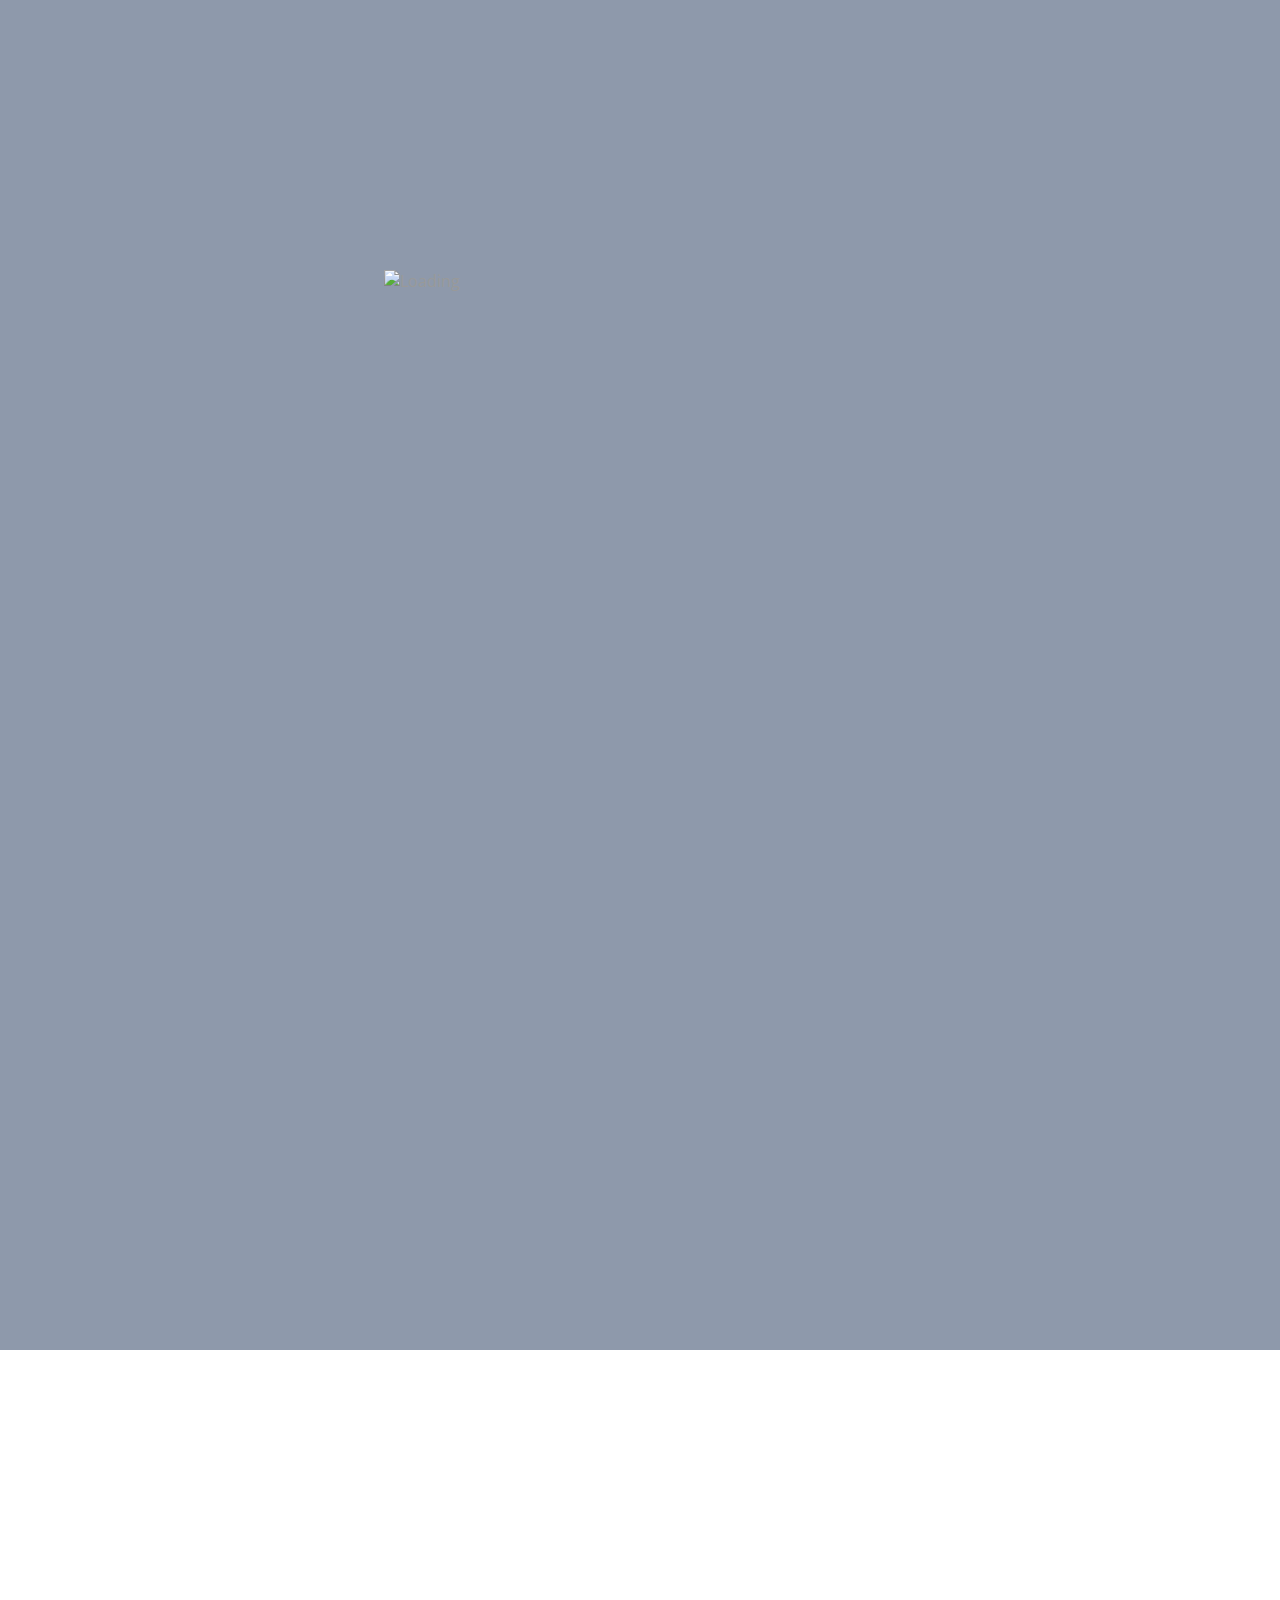
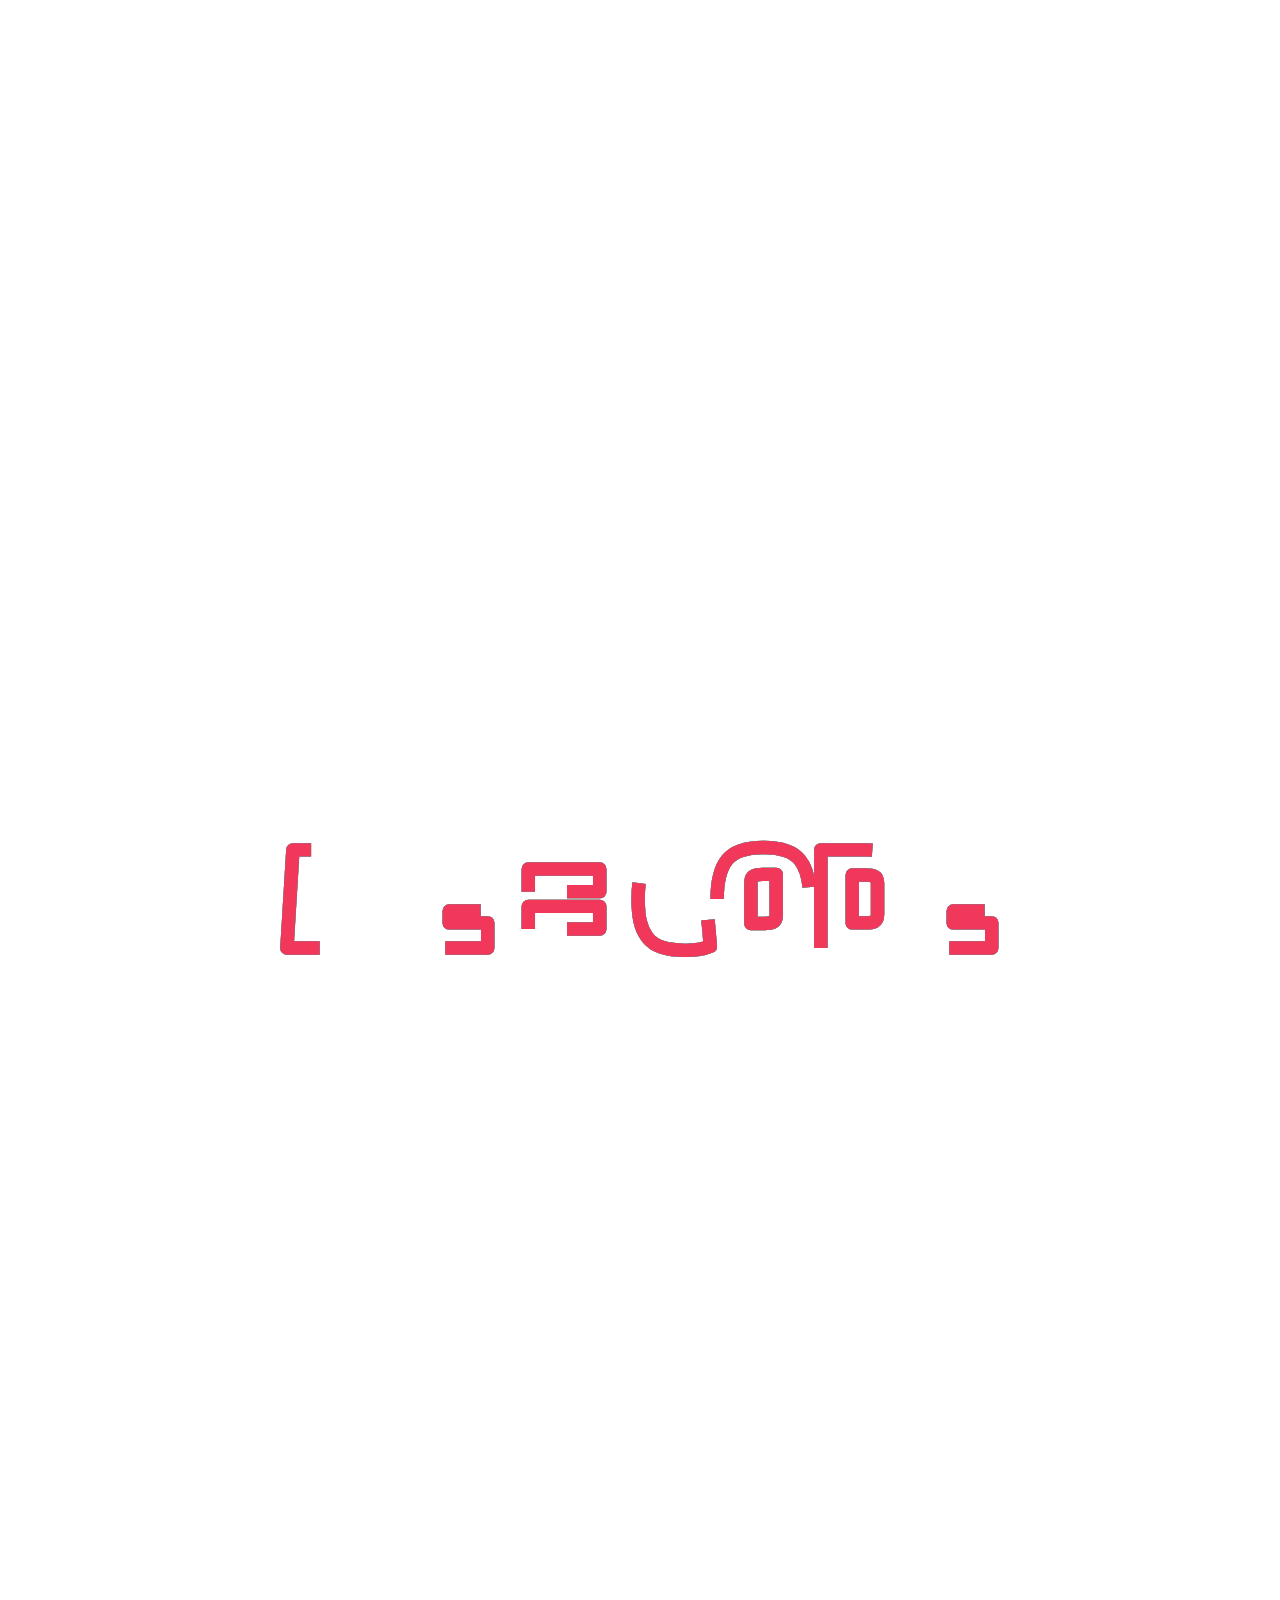
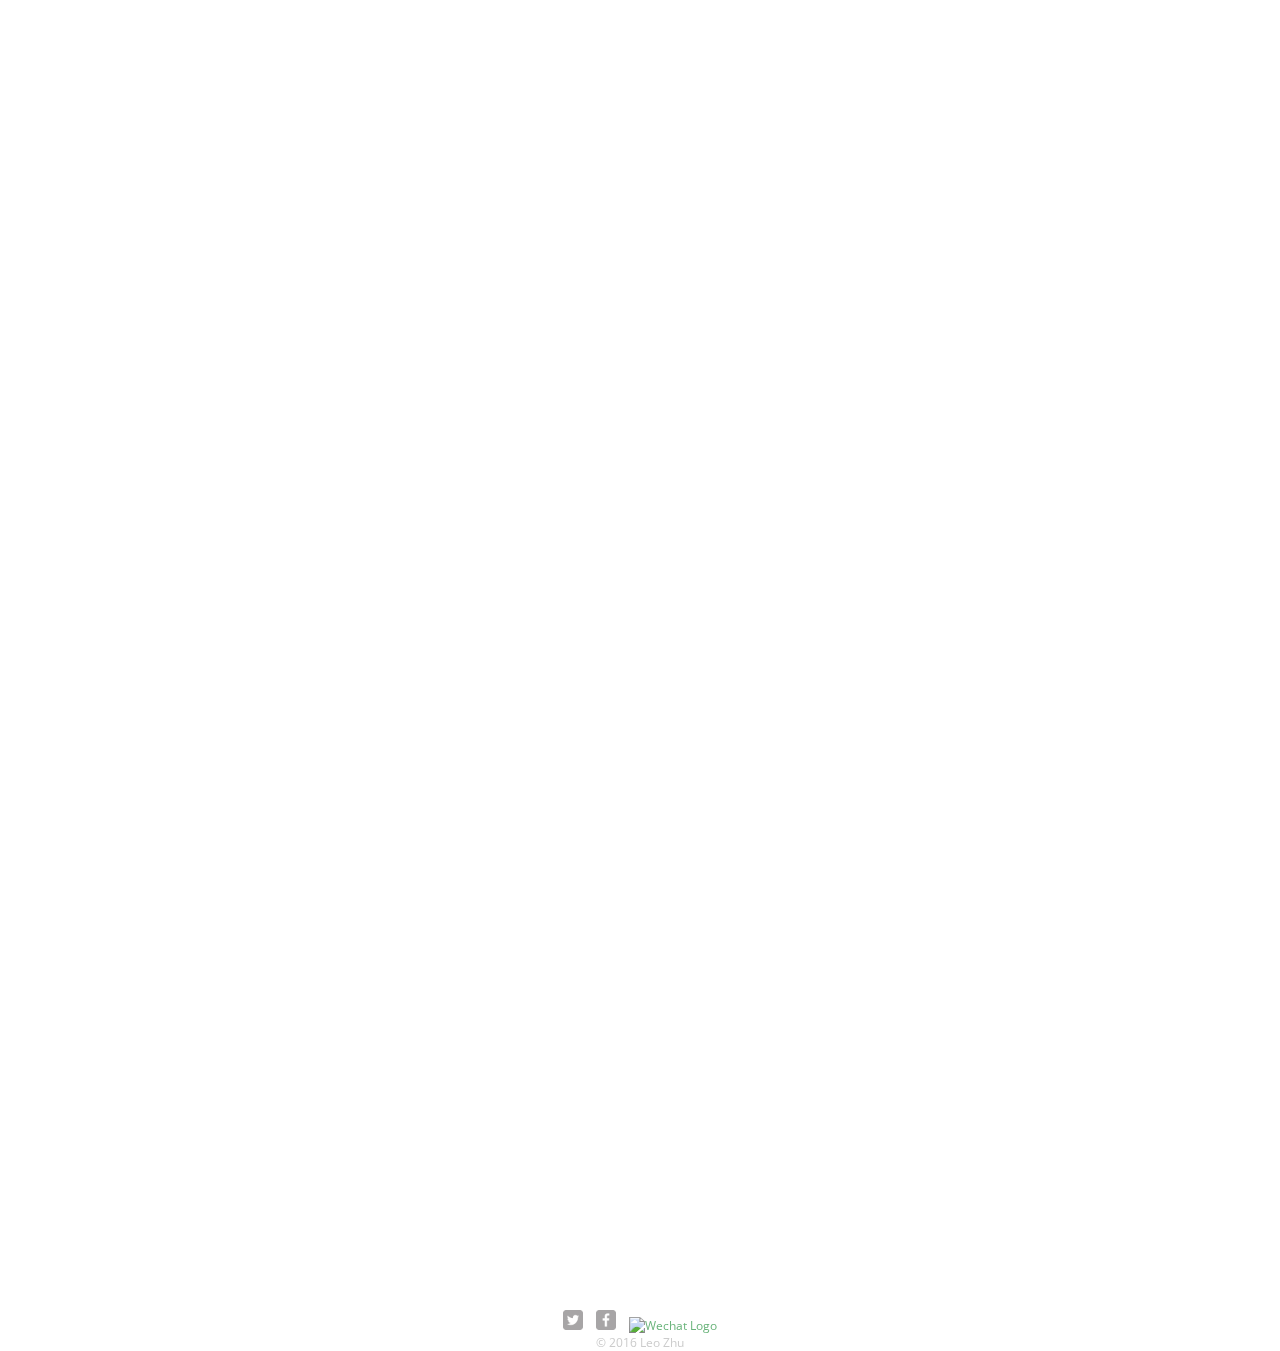
==== commit 0325bc42: "Add files via upload" ====
--- a/index.html
+++ b/index.html
@@ -4,7 +4,9 @@
 		<meta charset="utf-8"/>
 		<title>Leo Zhu | Student | Designer | Developer</title>
 		<link rel="stylesheet" href="css/normalize.css"/>
-		<link href="https://fonts.googleapis.com/css?family=Changa+One|Open+Sans:400,400i,700,700i,800" rel="stylesheet"/>
+		<link 
+href="https://fonts.googleapis.com/css?family=Changa+One|Open+Sans:400,400i,700,700i,800" 
+rel="stylesheet"/>
 		<link rel="stylesheet" href="css/main.css"/>
 		<link rel="stylesheet" href="css/responsive.css"/>
 		<script src="js/jquery-3.1.1.min.js"></script>
@@ -13,7 +15,7 @@
 
 	<body>
 		<img src="img/background.jpg" alt="" id="bg"/>
-
+		
 		<div id="loader">
 			<img src="img/bars.svg" alt="Loading" height="20%" width="20%"/>
 		</div>
@@ -27,19 +29,22 @@
 				<nav>
 					<ul>
 						<li><a href="#portfolio"  id="scrollToPortfolio" class="svg-wrapper">
-								<svg height="60" width="120" xmlns="http://www.w3.org/2000/svg" class="svg-rect">
+								<svg height="60" width="120" xmlns="http://www.w3.org/2000/svg" 
+class="svg-rect">
 									<rect class="shape" height="60" width="120" />
 								</svg>
 								<div class="text">Portfolio</div>
 							</a></li>
 						<li><a href="#about" id="scrollToAbout" class="svg-wrapper">
-								<svg height="60" width="120" xmlns="http://www.w3.org/2000/svg" class="svg-rect">
+								<svg height="60" width="120" xmlns="http://www.w3.org/2000/svg" 
+class="svg-rect">
 									<rect class="shape" height="60" width="120" />3
 								</svg>
 								<div class="text">About</div>
 							</a></li>
 						<li><a href="#contact" id="scrollToContact" class="svg-wrapper">
-								<svg height="60" width="120" xmlns="http://www.w3.org/2000/svg" class="svg-rect">
+								<svg height="60" width="120" xmlns="http://www.w3.org/2000/svg" 
+class="svg-rect">
 									<rect class="shape" height="60" width="120" />
 								</svg>
 								<div class="text">Contact</div>
@@ -126,19 +131,24 @@
 					<use xlink:href="#s-text"
        class="text--transparent"></use>
 				</svg>
+				<video class="fadeinup" controls="controls" width="1600" height="900" 
+name="Personal Portfolio">
+					<source src="Render.mp4" type="video/mp4">
+				</video>
 				<div id="wrapper">
 					<section>
 						<ul id="gallery">
 							<li class="pop-in">
 								<a href="https://itunes.apple.com/app/id1145043890"> 
 									<img src = "img/Number-Chain!.png" alt=""/>
-									<p>"Number Chain!" is now avaiable on iTunes Store for both iPhone and iPad</p>
+									<p>"Number Chain!" is now avaiable on iTunes Store for both 
+iPhone and iPad</p>
 								</a>
 							</li>
 							<li class="pop-in">
 								<a href="achievement.html"> 
 									<img src = "img/achievement.png" alt=""/>
-									<p>Academic achievement</p>
+									<p>Academic achievements</p>
 								</a>
 							</li>
 							<li class="pop-in">
@@ -156,13 +166,15 @@
 							<li class="pop-in">
 								<a href="labyrinth.html"> 
 									<img src = "img/labyrinth-board-game.png" alt=""/>
-									<p>Labyrinth board game with Java and Artificial Intelligence</p>
+									<p>Labyrinth board game with Java and Artificial 
+Intelligence</p>
 								</a>
 							</li>
 							<li class="pop-in">
 								<a href="mission-impossible.html"> 
 									<img src = "img/mission-impossible.png" alt=""/>
-									<p>Mission Impossible with JavaFx (self-made "The World's Hardest Game" with level builder)</p>
+									<p>Mission Impossible with JavaFx (self-made "The World's 
+Hardest Game" with level builder)</p>
 								</a>
 							</li>
 							<li class="pop-in">
@@ -178,9 +190,10 @@
 								</a>
 							</li>
 							<li class="pop-in">
-								<a href="img/face-detection.png"> 
+								<a href="face-detection.html"> 
 									<img src = "img/face-detection.png" alt=""/>
-									<p>Face Detection With Java and OpenCV.(Haar Cascade and Lbp Cascade)</p>
+									<p>Face Detection With Java and OpenCV.(Haar Cascade and Lbp 
+Cascade)</p>
 								</a>
 							</li>
 						</ul>
@@ -214,56 +227,71 @@
 				</svg>
 				<div id="wrapper">
 					<section class="fadeinup">
-						<img src="img/LeoZhuProfilePicture.jpg" alt="Picture of Leo Zhu" class="profile-photo"/>
+						<img src="img/LeoZhuProfilePicture.jpg" alt="Picture of Leo Zhu" 
+class="profile-photo"/>
 						<h3>About me</h3>
-						<p align="justify">Hi, my name is Leo Zhu! This is my personal portfolio featuring all the awesome stuffs that I did in the past or that I am 
+						<p align="justify">Hi, my name is Leo Zhu! This is my personal portfolio 
+featuring all the awesome stuffs that I did in the past or that I am 
 currently working on.</p>
-						<p align="justify">I am currently a first-year student at the University of Waterloo, who have fair amount of experiences in Java, C#, and Unity3d.
-				I am majoring in Computer Science, and I am learning more about Javascript, C++, Html, Python, Racket, Css, and even more.</p>
-						<p align="justify">Simply click on the "<a href="index.html">Portfolio</a>" and see what I have accomplished in the past.</p>
-						<p align="justify">If you want to be a friend of mine, check me out on facebook. <a href="https://www.facebook.com/leo.zhu.7927">Leo Zhu</a>
-							<br>Or if you use wechat, friend me on wechat as well. <a href="http://weixin.qq.com/r/CFrz6_TE67mUraCI9w8a">Leo, Wechat ID: fgjk123fj</a>
+						<p align="justify">I am currently a first-year student at the University 
+of Waterloo, who have fair amount of experiences in Java, C#, and Unity3d.
+				I am majoring in Computer Science, and I am learning more about Javascript, C++, 
+Html, Python, Racket, Css, and even more.</p>
+						<p align="justify">Simply click on the "<a 
+href="index.html">Portfolio</a>" and see what I have accomplished in the 
+past.</p>
+						<p align="justify">If you want to be a friend of mine, check me out on 
+facebook. <a href="https://www.facebook.com/leo.zhu.7927">Leo Zhu</a>
+							<br>Or if you use wechat, friend me on wechat as well. <a 
+href="http://weixin.qq.com/r/CFrz6_TE67mUraCI9w8a">Leo, Wechat ID: 
+fgjk123fj</a>
 				(Link only work on mobile version)</br></p>
-						<p align="justify">If you would like to follow me on Twitter, my username is <a href="https://twitter.com/leozhu98">@leozhu98</a></p>
+						<p align="justify">If you would like to follow me on Twitter, my username 
+is <a href="https://twitter.com/leozhu98">@leozhu98</a></p>
 					</section>
 
 					<section>
 						<h3 class="fadeinup"><br>Skill Levels</br></h3>
 						<div>
-							<div class="skillbar clearfix pop-in" data-percent="50%">
-								<div class="skillbar-title" style="background: #d35400;"><span>HTML</span></div>
+							<div class="skillbar clearfix pop-in" data-percent="80%">
+								<div class="skillbar-title" style="background: 
+#d35400;"><span>HTML</span></div>
 								<div class="skillbar-left">
 									<div class="skillbar-bar" style="background: #e67e22;"></div>
-									<div class="skill-bar-percent">50%</div>
-								</div>
-							</div> <!-- End Skill Bar -->
-
-							<div class="skillbar clearfix pop-in" data-percent="30%">
-								<div class="skillbar-title" style="background: #2980b9;"><span>CSS</span></div>
+									<div class="skill-bar-percent">80%</div>
+								</div>
+							</div> <!-- End Skill Bar -->
+
+							<div class="skillbar clearfix pop-in" data-percent="65%">
+								<div class="skillbar-title" style="background: 
+#2980b9;"><span>CSS</span></div>
 								<div class="skillbar-left">
 									<div class="skillbar-bar" style="background: #3498db;"></div>
-									<div class="skill-bar-percent">30%</div>
-								</div>
-							</div> <!-- End Skill Bar -->
-
-							<div class="skillbar clearfix pop-in" data-percent="40%">
-								<div class="skillbar-title" style="background: #2c3e50;"><span>JQUERY</span></div>
+									<div class="skill-bar-percent">65%</div>
+								</div>
+							</div> <!-- End Skill Bar -->
+
+							<div class="skillbar clearfix pop-in" data-percent="60%">
+								<div class="skillbar-title" style="background: 
+#2c3e50;"><span>JQUERY</span></div>
 								<div class="skillbar-left">
 									<div class="skillbar-bar" style="background: #33495E;"></div>
-									<div class="skill-bar-percent">40%</div>
-								</div>
-							</div> <!-- End Skill Bar -->
-
-							<div class="skillbar clearfix pop-in" data-percent="10%">
-								<div class="skillbar-title" style="background: #46465e;"><span>SVG</span></div>
+									<div class="skill-bar-percent">60%</div>
+								</div>
+							</div> <!-- End Skill Bar -->
+
+							<div class="skillbar clearfix pop-in" data-percent="20%">
+								<div class="skillbar-title" style="background: 
+#46465e;"><span>SVG</span></div>
 								<div class="skillbar-left">
 									<div class="skillbar-bar" style="background: #5a68a5;"></div>
-									<div class="skill-bar-percent">10%</div>
+									<div class="skill-bar-percent">20%</div>
 								</div>
 							</div> <!-- End Skill Bar -->
 
 							<div class="skillbar clearfix pop-in" data-percent="90%">
-								<div class="skillbar-title" style="background: #333333;"><span>JAVA</span></div>
+								<div class="skillbar-title" style="background: 
+#333333;"><span>JAVA</span></div>
 								<div class="skillbar-left">
 									<div class="skillbar-bar" style="background: #525252;"></div>
 									<div class="skill-bar-percent">90%</div>
@@ -271,7 +299,8 @@
 							</div> <!-- End Skill Bar -->
 
 							<div class="skillbar clearfix pop-in" data-percent="50%">
-								<div class="skillbar-title" style="background: #27ae60;"><span>C++</span></div>
+								<div class="skillbar-title" style="background: 
+#27ae60;"><span>C++</span></div>
 								<div class="skillbar-left">
 									<div class="skillbar-bar" style="background: #2ecc71;"></div>
 									<div class="skill-bar-percent">50%</div>
@@ -279,7 +308,8 @@
 							</div> <!-- End Skill Bar -->
 
 							<div class="skillbar clearfix pop-in" data-percent="60%">
-								<div class="skillbar-title" style="background: #124e8c;"><span>C#</span></div>
+								<div class="skillbar-title" style="background: 
+#124e8c;"><span>C#</span></div>
 								<div class="skillbar-left">
 									<div class="skillbar-bar" style="background: #4288d0;"></div>
 									<div class="skill-bar-percent">60%</div>
@@ -287,7 +317,8 @@
 							</div> <!-- End Skill Bar -->
 
 							<div class="skillbar clearfix pop-in" data-percent="10%">
-								<div class="skillbar-title" style="background: #d35400;"><span>PYTHON</span></div>
+								<div class="skillbar-title" style="background: 
+#d35400;"><span>PYTHON</span></div>
 								<div class="skillbar-left">
 									<div class="skillbar-bar" style="background: #e67e22;"></div>
 									<div class="skill-bar-percent">10%</div>
@@ -295,7 +326,8 @@
 							</div> <!-- End Skill Bar -->
 
 							<div class="skillbar clearfix pop-in" data-percent="55%">
-								<div class="skillbar-title" style="background: #2980b9;"><span>RACKET</span></div>
+								<div class="skillbar-title" style="background: 
+#2980b9;"><span>RACKET</span></div>
 								<div class="skillbar-left">
 									<div class="skillbar-bar" style="background: #3498db;"></div>
 									<div class="skill-bar-percent">55%</div>
@@ -303,7 +335,8 @@
 							</div> <!-- End Skill Bar -->
 
 							<div class="skillbar clearfix pop-in" data-percent="65%">
-								<div class="skillbar-title" style="background: #2c3e50;"><span>UNITY3D</span></div>
+								<div class="skillbar-title" style="background: 
+#2c3e50;"><span>UNITY3D</span></div>
 								<div class="skillbar-left">
 									<div class="skillbar-bar" style="background: #33495E;"></div>
 									<div class="skill-bar-percent">65%</div>
@@ -311,7 +344,8 @@
 							</div> <!-- End Skill Bar -->
 
 							<div class="skillbar clearfix pop-in" data-percent="5%">
-								<div class="skillbar-title" style="background: #46465e;"><span>BLENDER</span></div>
+								<div class="skillbar-title" style="background: 
+#46465e;"><span>BLENDER</span></div>
 								<div class="skillbar-left">
 									<div class="skillbar-bar" style="background: #5a68a5;"></div>
 									<div class="skill-bar-percent">5%</div>
@@ -319,7 +353,8 @@
 							</div> <!-- End Skill Bar -->
 
 							<div class="skillbar clearfix pop-in" data-percent="70%">
-								<div class="skillbar-title" style="background: #333333;"><span>PHOTOSHOP</span></div>
+								<div class="skillbar-title" style="background: 
+#333333;"><span>PHOTOSHOP</span></div>
 								<div class="skillbar-left">
 									<div class="skillbar-bar" style="background: #525252;"></div>
 									<div class="skill-bar-percent">70%</div>
@@ -327,7 +362,8 @@
 							</div> <!-- End Skill Bar -->
 
 							<div class="skillbar clearfix pop-in" data-percent="10%">
-								<div class="skillbar-title" style="background: #27ae60;"><span>AFTER EFFECTS</span></div>
+								<div class="skillbar-title" style="background: 
+#27ae60;"><span>AFTER EFFECTS</span></div>
 								<div class="skillbar-left">
 									<div class="skillbar-bar" style="background: #2ecc71;"></div>
 									<div class="skill-bar-percent">10%</div>
@@ -335,22 +371,23 @@
 							</div> <!-- End Skill Bar -->
 
 							<div class="skillbar clearfix pop-in" data-percent="10%">
-								<div class="skillbar-title" style="background: #124e8c;"><span>ILLUSTRATOR</span></div>
+								<div class="skillbar-title" style="background: 
+#124e8c;"><span>ILLUSTRATOR</span></div>
 								<div class="skillbar-left">
 									<div class="skillbar-bar" style="background: #4288d0;"></div>
 									<div class="skill-bar-percent">10%</div>
 								</div>
 							</div> <!-- End Skill Bar -->
-
 						</div>
 					</section>
 				</div>
 			</div>
-
-
+			
 			<div>
-				<svg class="heart-loader" xmlns:rdf="http://www.w3.org/1999/02/22-rdf-syntax-ns#" xmlns:svg="http://www.w3.org/2000/svg" 
-xmlns="http://www.w3.org/2000/svg" xmlns:xlink="http://www.w3.org/1999/xlink" viewBox="0 0 1000 338" version="1.1">
+				<svg class="heart-loader" xmlns:rdf="http://www.w3.org/1999/02/22-rdf-syntax-ns#" 
+xmlns:svg="http://www.w3.org/2000/svg" 
+xmlns="http://www.w3.org/2000/svg" xmlns:xlink="http://www.w3.org/1999/xlink" viewBox="0 0 1000 
+338" version="1.1">
 					<!-- Symbol with text -->
 					<symbol id="heart-text">
 						<text id="contact" class = "animated-text" text-anchor="middle"
@@ -416,10 +453,14 @@
 					</g>
 
 					<g class="heart-loader__group">
-						<path class="heart-loader__square" stroke-width="1" fill="none" d="M0,30 0,90 60,90 60,30z"/>
-						<path class="heart-loader__circle m--left" stroke-width="1" fill="none" d="M60,60 a30,30 0 0,1 -60,0 a30,30 0 0,1 60,0"/>
-						<path class="heart-loader__circle m--right" stroke-width="1" fill="none" d="M60,60 a30,30 0 0,1 -60,0 a30,30 0 0,1 60,0"/>
-						<path class="heart-loader__heartPath" stroke-width="2" d="M60,30 a30,30 0 0,1 0,60 L0,90 0,30 a30,30 0 0,1 60,0" />
+						<path class="heart-loader__square" stroke-width="1" fill="none" d="M0,30 
+0,90 60,90 60,30z"/>
+						<path class="heart-loader__circle m--left" stroke-width="1" fill="none" 
+d="M60,60 a30,30 0 0,1 -60,0 a30,30 0 0,1 60,0"/>
+						<path class="heart-loader__circle m--right" stroke-width="1" fill="none" 
+d="M60,60 a30,30 0 0,1 -60,0 a30,30 0 0,1 60,0"/>
+						<path class="heart-loader__heartPath" stroke-width="2" d="M60,30 a30,30 0 
+0,1 0,60 L0,90 0,30 a30,30 0 0,1 60,0" />
 					</g>
 				</svg>
 
@@ -428,27 +469,41 @@
 
 					<section id="primary">
 						<h3>General Information</h3>
-						<p align="justify">If you have any questions regarding any projects that I have worked on, please do not hesitate to contact me.</p>
-						<p align="justify">Or if you just want to know me better, I am willing to chat with you as well.</p>
-						<p align="justify">Be a friend of mine, and check me out on Facebook, Twitter, or Wechat!</p>
-						<p align="justify">Thank you for any support that you have provided me. Thank you.</p>
+						<p align="justify">If you have any questions regarding any projects that I 
+have worked on, please do not hesitate to contact me.</p>
+						<p align="justify">Or if you just want to know me better, I am willing to 
+chat with you as well.</p>
+						<p align="justify">Be a friend of mine, and check me out on Facebook, 
+Twitter, or Wechat!</p>
+						<p align="justify">Thank you for any support that you have provided me. 
+Thank you.</p>
 					</section>
 					<section id="secondary">
 						<h3>Contact details</h3>
 						<ul class="contact-info">
-							<!--<li class="phone"><a href="tel:555-555-5555">555-555-5555</a></li>*/-->
-							<li class="mail"><a href="mailto:yuner25699@gmail.com">yuner25699@gmail.com</a></li>
-							<li class="twitter"><a href="http://twitter.com/intent/tweet?screen_name=leozhu98">@leozhu98</a></li>
-							<li class="facebook"><a href="https://www.facebook.com/leo.zhu.7927">Leo Zhu</a></li>
-							<li class="wechat"><a href="http://weixin.qq.com/r/CFrz6_TE67mUraCI9w8a">Leo, Wechat ID: fgjk123fj</a></li>
+							<!--<li class="phone"><a 
+href="tel:555-555-5555">555-555-5555</a></li>*/-->
+							<li class="mail"><a 
+href="mailto:yuner25699@gmail.com">yuner25699@gmail.com</a></li>
+							<li class="twitter"><a 
+href="http://twitter.com/intent/tweet?screen_name=leozhu98">@leozhu98</a
+></li>
+							<li class="facebook"><a 
+href="https://www.facebook.com/leo.zhu.7927">Leo Zhu</a></li>
+							<li class="wechat"><a 
+href="http://weixin.qq.com/r/CFrz6_TE67mUraCI9w8a">Leo, Wechat ID: 
+fgjk123fj</a></li>
 						</ul>
 					</section>
 				</div>
 			</div>
 			<footer>
-				<a href="https://twitter.com/leozhu98"><img src="img/twitter-wrap.png" alt="Twitter Logo" class="social-icon"/></a>
-				<a href="https://www.facebook.com/leo.zhu.7927"><img src="img/facebook-wrap.png" alt="Facebook Logo" class="social-icon"/></a>
-				<a href="http://weixin.qq.com/r/CFrz6_TE67mUraCI9w8a"><img src="img/wechat-wrap.png" alt="Wechat Logo" class="social-icon"/></a>
+				<a href="https://twitter.com/leozhu98"><img src="img/twitter-wrap.png" 
+alt="Twitter Logo" class="social-icon"/></a>
+				<a href="https://www.facebook.com/leo.zhu.7927"><img src="img/facebook-wrap.png" 
+alt="Facebook Logo" class="social-icon"/></a>
+				<a href="http://weixin.qq.com/r/CFrz6_TE67mUraCI9w8a"><img 
+src="img/wechat-wrap.png" alt="Wechat Logo" class="social-icon"/></a>
 				<p>&copy; 2016 Leo Zhu</p>
 			</footer>
 			<a href="#" id="back-to-top" title="Back to top">&uarr;</a>
@@ -456,5 +511,15 @@
 		<script src="js/main.js"></script>
 		<script src="js/wave.js"></script>
 
+			<script>
+	  (function(i,s,o,g,r,a,m){i['GoogleAnalyticsObject']=r;i[r]=i[r]||function(){
+	  (i[r].q=i[r].q||[]).push(arguments)},i[r].l=1*new Date();a=s.createElement(o),
+	  m=s.getElementsByTagName(o)[0];a.async=1;a.src=g;m.parentNode.insertBefore(a,m)
+	  })(window,document,'script','https://www.google-analytics.com/analytics.js','ga');
+
+	  ga('create', 'UA-85994464-1', 'auto');
+	  ga('send', 'pageview');
+
+	</script>
 	</body>
 </html>